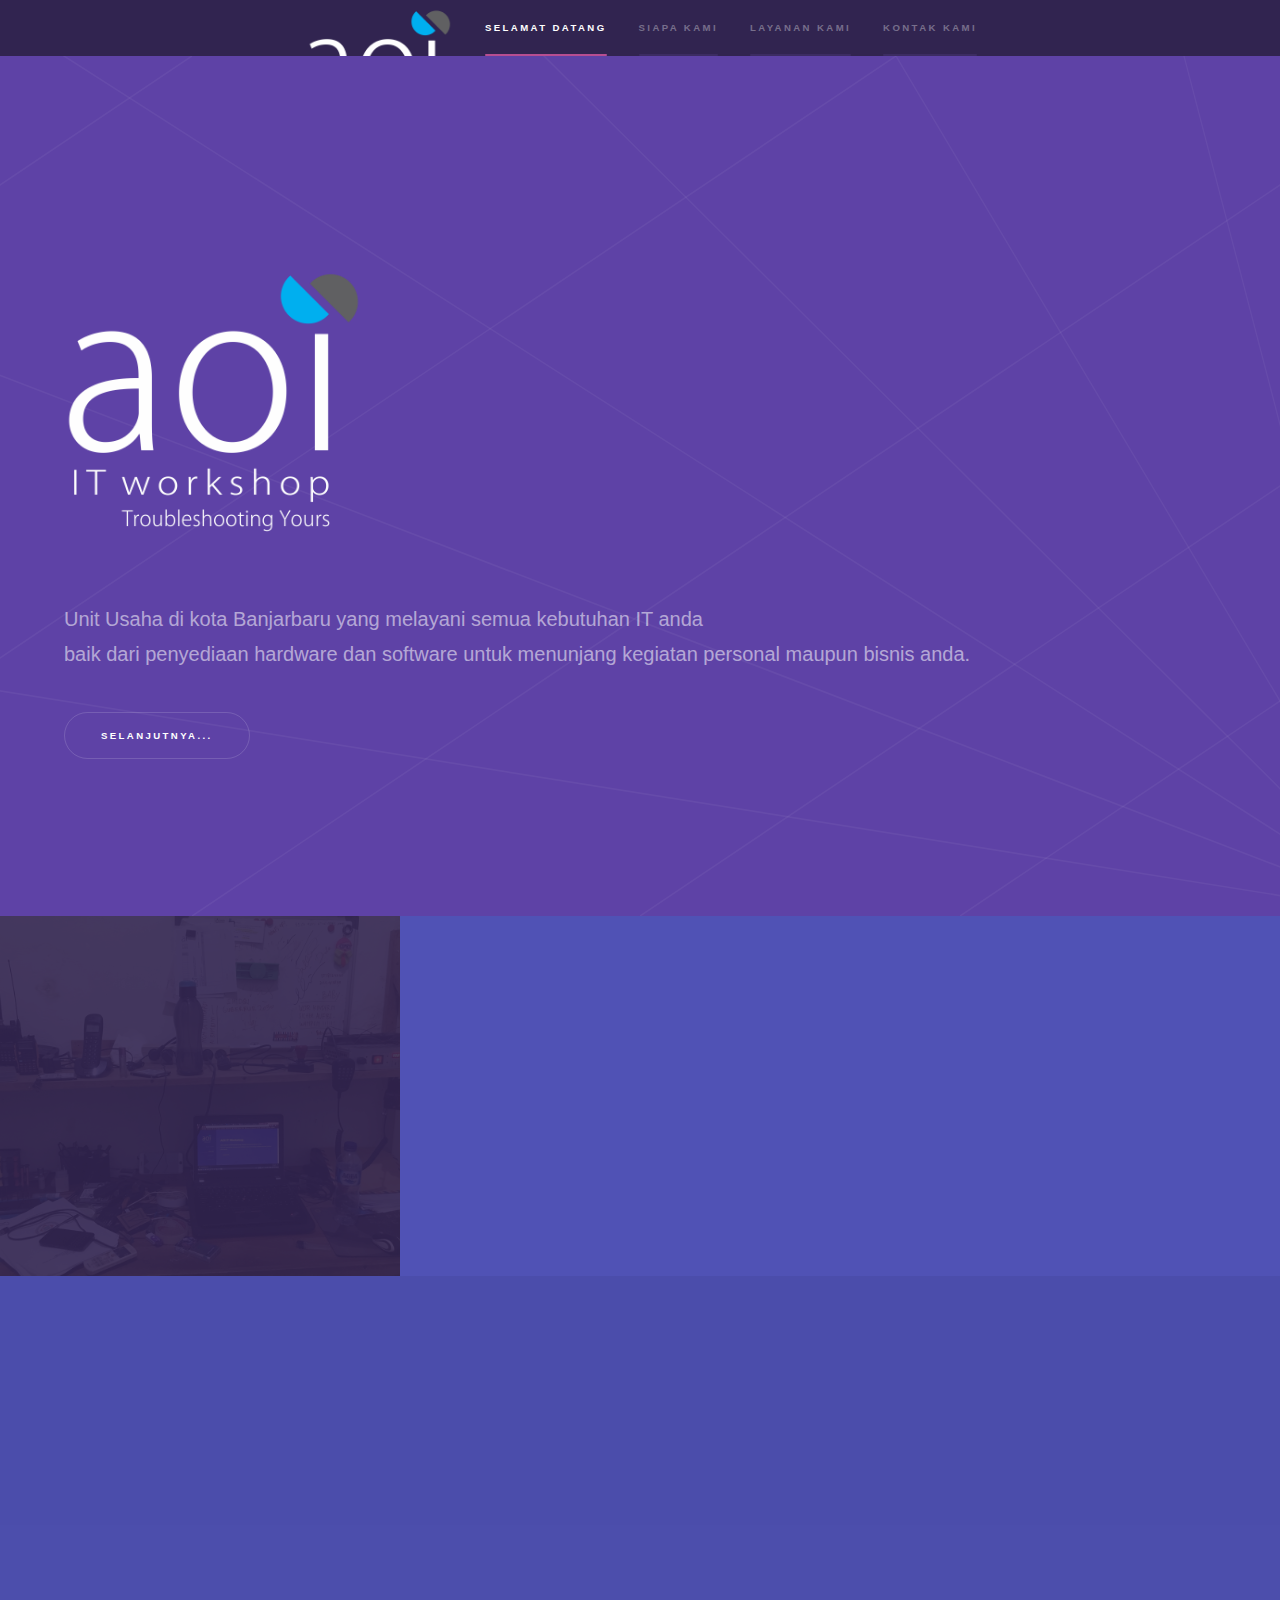
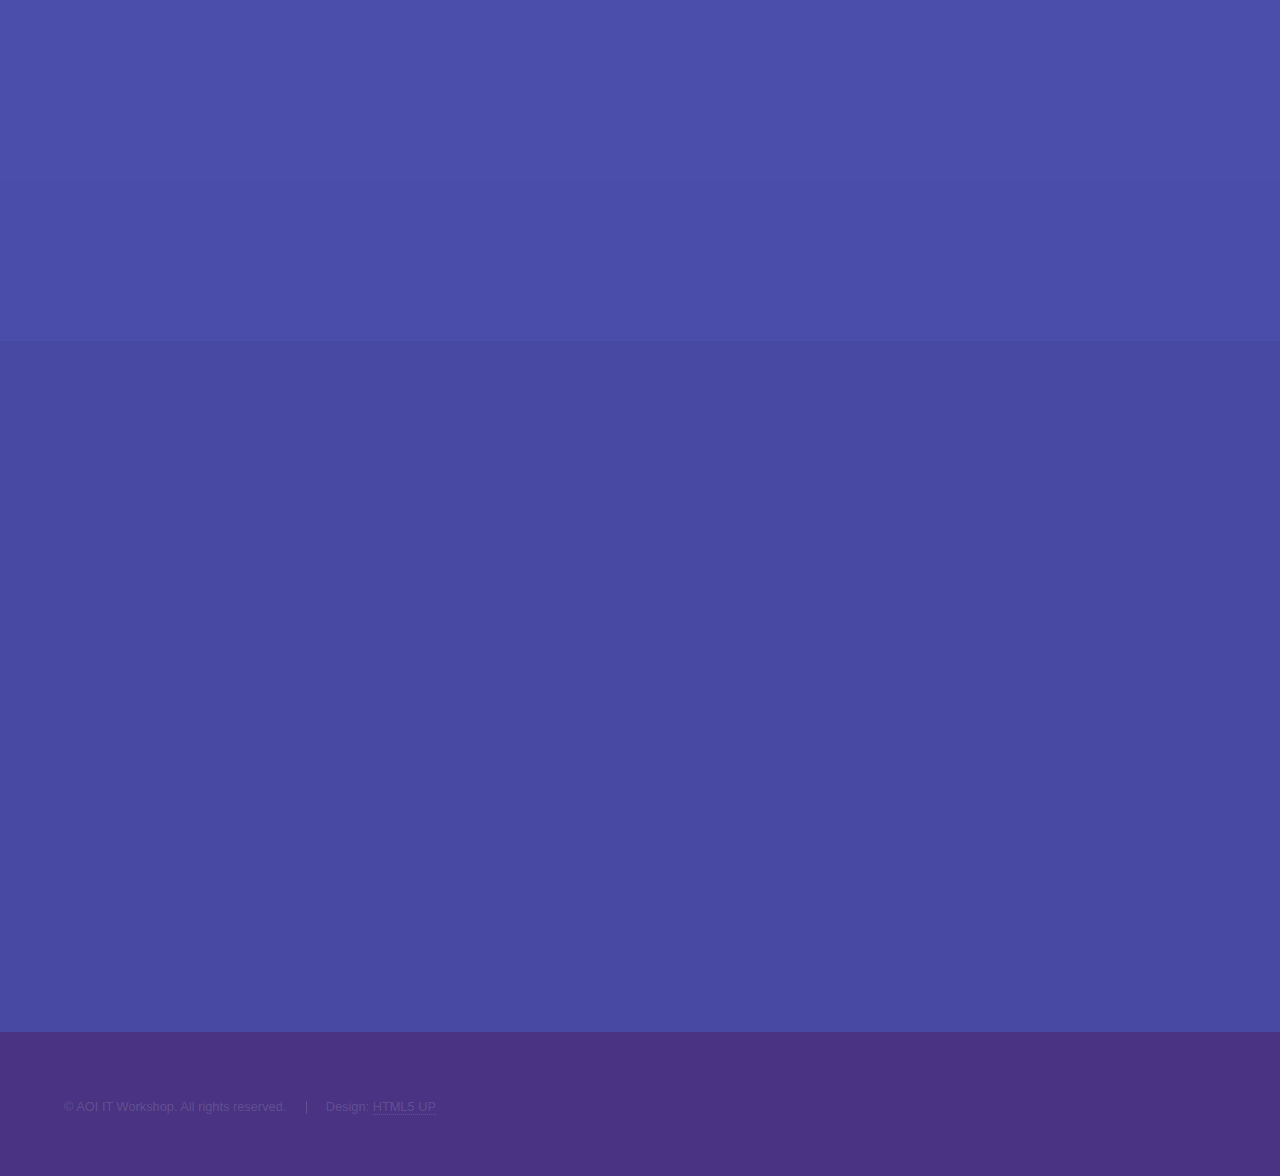
==== aoi/index.html @ 85317d3f "move folder" ====
<!DOCTYPE HTML>
<!--
	Hyperspace by HTML5 UP
	html5up.net | @ajlkn
	Free for personal and commercial use under the CCA 3.0 license (html5up.net/license)
-->
<html>
	<head>
		<link rel="icon" type="image/png" href="images/logo.png">
		<title>AOI IT Workshop</title>
		<meta charset="utf-8" />
		<meta name="viewport" content="width=device-width, initial-scale=1, user-scalable=no" />
		<link rel="stylesheet" href="assets/css/main.css" />
		<noscript><link rel="stylesheet" href="assets/css/noscript.css" /></noscript>
	</head>
	<body class="is-preload">

		<!-- Sidebar -->
			<section id="sidebar">
				<div class="inner">
					<nav>
						<ul>
							<li align="center" ><img src="images/logo.png" width="150" height="150" /></li>
							<li><a href="#intro">Selamat Datang</a></li>
							<li><a href="#one">Siapa Kami</a></li>
							<li><a href="#two">Layanan Kami</a></li>
							<li><a href="#three">Kontak Kami</a></li>
						</ul>
					</nav>
				</div>
			</section>

		<!-- Wrapper -->
			<div id="wrapper">

				<!-- Intro -->
					<section id="intro" class="wrapper style1 fullscreen fade-up">
						<div class="inner">
							<!--<h1>AOI IT Workshop</h1>-->
							<p halign="center" ></p><img src="images/logo.png" width="300" height="300" /> </p>
							<p>Unit Usaha di kota Banjarbaru yang melayani semua kebutuhan IT anda </a><br />
							baik dari penyediaan hardware dan software untuk menunjang kegiatan personal maupun bisnis anda</a>.</p>
							<ul class="actions">
								<li><a href="#one" class="button scrolly">Selanjutnya...</a></li>
							</ul>
						</div>
					</section>

				<!-- One -->
					<section id="one" class="wrapper style2 spotlights">
						<section>
							<a href="#" class="image"><img src="images/pic08.jpg" alt="" data-position="center center" /></a>
							<div class="content">
								<div class="inner">
									<h2>Kami Adalah</h2>
									<p>Salah Unit Usaha di Kota Banjarbaru yang melayani dan memberikan solusi untuk kebutuhan IT anda seperti penyediaan dan pengadaan hardware dan software</p>
									<!--<ul class="actions">
										<li><a href="generic.html" class="button">Selanjutnya...</a></li>
									</ul>-->
								</div>
							</div>
						</section>
						<!--<section>
							<a href="#" class="image"><img src="images/pic02.jpg" alt="" data-position="top center" /></a>
							<div class="content">
								<div class="inner">
									<h2>Feugiat consequat</h2>
									<p>Phasellus convallis elit id ullamcorper pulvinar. Duis aliquam turpis mauris, eu ultricies erat malesuada quis. Aliquam dapibus.</p>
									<ul class="actions">
										<li><a href="generic.html" class="button">Learn more</a></li>
									</ul>
								</div>
							</div>
						</section>
						<section>
							<a href="#" class="image"><img src="images/pic03.jpg" alt="" data-position="25% 25%" /></a>
							<div class="content">
								<div class="inner">
									<h2>Ultricies aliquam</h2>
									<p>Phasellus convallis elit id ullamcorper pulvinar. Duis aliquam turpis mauris, eu ultricies erat malesuada quis. Aliquam dapibus.</p>
									<ul class="actions">
										<li><a href="generic.html" class="button">Learn more</a></li>
									</ul>
								</div>
							</div>
						</section>
					</section>-->

				<!-- Two -->
					<section id="two" class="wrapper style3 fade-up">
						<div class="inner">
							<h2>Layanan Kami</h2>
							<p>Kami Melayani beberapa bidang didunia IT untuk memberikan solusi kebutuhan IT anda, meliputi :</p>
							<div class="features">
								<section>
									<span class="icon major fa-desktop"></span>
									<h3>Pengadaan Hardware</h3>
									<p>Melayani kebutuhan anda dalam bentuk penyediaan hardware berupa komputer dan device lain.</p>
								</section>
								<section>
									<span class="icon major fa-cogs"></span>
									<h3>Jasa Teknisi</h3>
									<p>Melayani jasa perbaikan komputer dan barang-barang IT anda yang lain.</p>
								</section>
								<section>
									<span class="icon major fa-code"></span>
									<h3>Pengembangan Software</h3>
									<p>Pembuatan software baik desktop ataupun web untuk keperluan personal atau institusi anda</p>
								</section>
								<section>
									<span class="icon major fa-thumbs-up"></span>
									<h3>Layanan Panggilan</h3>
									<p>Melayani jasa panggilan untuk konsultasi maupun reparasi ditempat anda untuk wilayah Martapura dan Banjarbaru</p>
								</section>
								<!--<section>
									<span class="icon major fa-chain"></span>
									<h3>Urna quis bibendum</h3>
									<p>Phasellus convallis elit id ullam corper amet et pulvinar. Duis aliquam turpis mauris, sed ultricies erat dapibus.</p>
								</section>
								<section>
									<span class="icon major fa-diamond"></span>
									<h3>Aliquam urna dapibus</h3>
									<p>Phasellus convallis elit id ullam corper amet et pulvinar. Duis aliquam turpis mauris, sed ultricies erat dapibus.</p>
								</section>-->
							</div>
							<!--<ul class="actions">
								<li><a href="generic.html" class="button">Learn more</a></li>
							</ul>-->
						</div>
					</section>

				<!-- Three -->
					<section id="three" class="wrapper style1 fade-up">
						<div class="inner">
							<h2>Kontak Kami</h2>
							<p>Jika memerlukan informasi lebih lanjut tentang kami, jangan ragu untuk menghubungi kontak kami yang tertera dibawah ini, kami akan respon secepat mungkin, dan akan kami jawab semua pertanyaan dan keluhan anda. <br> Terima Kasih</p>
							<div class="split style1">
								<section>
									<form method="post" action="#">
										<div class="fields">
											<div class="field half">
												<label for="name">Name</label>
												<input type="text" name="name" id="name" />
											</div>
											<div class="field half">
												<label for="email">Email</label>
												<input type="text" name="email" id="email" />
											</div>
											<div class="field">
												<label for="message">Message</label>
												<textarea name="message" id="message" rows="5"></textarea>
											</div>
										</div>
										<ul class="actions">
											<li><a href="" class="button submit">Send Message</a></li>
										</ul>
									</form>
								</section>
								<section>
									<ul class="contact">
										<li>
											<h3>Address</h3>
											<span>Jl. Sukarelawan, No. 17<br />
											Banjarbaru, 70714<br />
											Indonesia</span>
										</li>
										<li>
											<h3>Email</h3>
											<a href="mailto: akbar@aoiworkshop.com" target="_newtab" >akbar@aoiworkshop.com</a>
										</li>
										<li>
											<h3>Phone</h3>
											<span>+62 812 5833 7232</span>
										</li>
										<li>
											<h3>Social</h3>
											<ul class="icons">
												<li><a href="https://twitter.com/AOIITWorkshop" target="_newtab" class="fa-twitter"><span class="label">Twitter</span></a></li>
												<li><a href="https://www.facebook.com/aoiitworkshop/" target="_newtab" class="fa-facebook"><span class="label">Facebook</span></a></li>
												<!--<li><a href="#" class="fa-github"><span class="label">GitHub</span></a></li>
												<li><a href="#" class="fa-linkedin"><span class="label">LinkedIn</span></a></li>-->
												<li><a href="https://www.instagram.com/aoiitworkshop/" target="_newtab" class="fa-instagram"><span class="label">Instagram</span></a></li>
												
											</ul>
										</li>
									</ul>
								</section>
							</div>
						</div>
					</section>

			</div>

		<!-- Footer -->
			<footer id="footer" class="wrapper style1-alt">
				<div class="inner">
					<ul class="menu">
						<li>&copy; AOI IT Workshop. All rights reserved.</li><li>Design: <a href="http://html5up.net">HTML5 UP</a></li>
					</ul>
				</div>
			</footer>

		<!-- Scripts -->
			<script src="assets/js/jquery.min.js"></script>
			<script src="assets/js/jquery.scrollex.min.js"></script>
			<script src="assets/js/jquery.scrolly.min.js"></script>
			<script src="assets/js/browser.min.js"></script>
			<script src="assets/js/breakpoints.min.js"></script>
			<script src="assets/js/util.js"></script>
			<script src="assets/js/main.js"></script>

	</body>
</html>
---- aoi/assets/css/main.css ----
@import url(font-awesome.min.css);

/*
	Hyperspace by HTML5 UP
	html5up.net | @ajlkn
	Free for personal and commercial use under the CCA 3.0 license (html5up.net/license)
*/

html, body, div, span, applet, object,
iframe, h1, h2, h3, h4, h5, h6, p, blockquote,
pre, a, abbr, acronym, address, big, cite,
code, del, dfn, em, img, ins, kbd, q, s, samp,
small, strike, strong, sub, sup, tt, var, b,
u, i, center, dl, dt, dd, ol, ul, li, fieldset,
form, label, legend, table, caption, tbody,
tfoot, thead, tr, th, td, article, aside,
canvas, details, embed, figure, figcaption,
footer, header, hgroup, menu, nav, output, ruby,
section, summary, time, mark, audio, video {
	margin: 0;
	padding: 0;
	border: 0;
	font-size: 100%;
	font: inherit;
	vertical-align: baseline;}

article, aside, details, figcaption, figure,
footer, header, hgroup, menu, nav, section {
	display: block;}

body {
	line-height: 1;
}

ol, ul {
	list-style: none;
}

blockquote, q {
	quotes: none;
}

	blockquote:before, blockquote:after, q:before, q:after {
		content: '';
		content: none;
	}

table {
	border-collapse: collapse;
	border-spacing: 0;
}

body {
	-webkit-text-size-adjust: none;
}

mark {
	background-color: transparent;
	color: inherit;
}

input::-moz-focus-inner {
	border: 0;
	padding: 0;
}

input, select, textarea {
	-moz-appearance: none;
	-webkit-appearance: none;
	-ms-appearance: none;
	appearance: none;
}

/* Basic */

	@-ms-viewport {
		width: device-width;
	}

	body {
		-ms-overflow-style: scrollbar;
	}

	@media screen and (max-width: 480px) {

		html, body {
			min-width: 320px;
		}

	}

	html {
		box-sizing: border-box;
	}

	*, *:before, *:after {
		box-sizing: inherit;
	}

	body {
		background: #312450;
	}

		body.is-preload *, body.is-preload *:before, body.is-preload *:after {
			-moz-animation: none !important;
			-webkit-animation: none !important;
			-ms-animation: none !important;
			animation: none !important;
			-moz-transition: none !important;
			-webkit-transition: none !important;
			-ms-transition: none !important;
			transition: none !important;
		}

/* Type */

	body, input, select, textarea {
		color: rgba(255, 255, 255, 0.55);
		font-family: Arial, Helvetica, sans-serif;
		font-size: 16.5pt;
		font-weight: normal;
		line-height: 1.75;
	}

		@media screen and (max-width: 1680px) {

			body, input, select, textarea {
				font-size: 13pt;
			}

		}

		@media screen and (max-width: 1280px) {

			body, input, select, textarea {
				font-size: 12pt;
			}

		}

		@media screen and (max-width: 360px) {

			body, input, select, textarea {
				font-size: 11pt;
			}

		}

	a {
		-moz-transition: color 0.2s ease, border-bottom-color 0.2s ease;
		-webkit-transition: color 0.2s ease, border-bottom-color 0.2s ease;
		-ms-transition: color 0.2s ease, border-bottom-color 0.2s ease;
		transition: color 0.2s ease, border-bottom-color 0.2s ease;
		border-bottom: dotted 1px rgba(255, 255, 255, 0.35);
		color: inherit;
		text-decoration: none;
	}

		a:hover {
			border-bottom-color: transparent;
			color: #ffffff;
		}

	strong, b {
		color: #ffffff;
		font-weight: bold;
	}

	em, i {
		font-style: italic;
	}

	p {
		margin: 0 0 2em 0;
	}

	h1, h2, h3, h4, h5, h6 {
		color: #ffffff;
		font-weight: bold;
		line-height: 1.5;
		margin: 0 0 0.5em 0;
	}

		h1 a, h2 a, h3 a, h4 a, h5 a, h6 a {
			color: inherit;
			text-decoration: none;
		}

	h1 {
		font-size: 2.75em;
	}

		h1.major {
			margin: 0 0 1.3em 0;
			position: relative;
			padding-bottom: 0.35em;
		}

			h1.major:after {
				background-image: -moz-linear-gradient(to right, #5e42a6, #b74e91);
				background-image: -webkit-linear-gradient(to right, #5e42a6, #b74e91);
				background-image: -ms-linear-gradient(to right, #5e42a6, #b74e91);
				background-image: linear-gradient(to right, #5e42a6, #b74e91);
				-moz-transition: max-width 0.2s ease;
				-webkit-transition: max-width 0.2s ease;
				-ms-transition: max-width 0.2s ease;
				transition: max-width 0.2s ease;
				border-radius: 0.2em;
				bottom: 0;
				content: '';
				height: 0.05em;
				position: absolute;
				right: 0;
				width: 100%;
			}

	h2 {
		font-size: 1.75em;
	}

	h3 {
		font-size: 1.1em;
	}

	h4 {
		font-size: 1em;
	}

	h5 {
		font-size: 0.8em;
	}

	h6 {
		font-size: 0.6em;
	}

	@media screen and (max-width: 736px) {

		h1 {
			font-size: 2em;
		}

		h2 {
			font-size: 1.25em;
		}

		h3 {
			font-size: 1em;
		}

		h4 {
			font-size: 0.8em;
		}

		h5 {
			font-size: 0.6em;
		}

		h6 {
			font-size: 0.6em;
		}

	}

	sub {
		font-size: 0.8em;
		position: relative;
		top: 0.5em;
	}

	sup {
		font-size: 0.8em;
		position: relative;
		top: -0.5em;
	}

	blockquote {
		border-left: solid 4px rgba(255, 255, 255, 0.15);
		font-style: italic;
		margin: 0 0 2em 0;
		padding: 0.5em 0 0.5em 2em;
	}

	code {
		background: rgba(255, 255, 255, 0.05);
		border-radius: 0.25em;
		border: solid 1px rgba(255, 255, 255, 0.15);
		font-family: "Courier New", monospace;
		font-size: 0.9em;
		margin: 0 0.25em;
		padding: 0.25em 0.65em;
	}

	pre {
		-webkit-overflow-scrolling: touch;
		font-family: "Courier New", monospace;
		font-size: 0.9em;
		margin: 0 0 2em 0;
	}

		pre code {
			display: block;
			line-height: 1.75em;
			padding: 1em 1.5em;
			overflow-x: auto;
		}

	hr {
		border: 0;
		border-bottom: solid 1px rgba(255, 255, 255, 0.15);
		margin: 2em 0;
	}

		hr.major {
			margin: 3em 0;
		}

	.align-left {
		text-align: left;
	}

	.align-center {
		text-align: center;
	}

	.align-right {
		text-align: right;
	}

/* Row */

	.row {
		display: flex;
		flex-wrap: wrap;
		box-sizing: border-box;
		align-items: stretch;
	}

		.row > * {
			box-sizing: border-box;
		}

		.row.gtr-uniform > * > :last-child {
			margin-bottom: 0;
		}

		.row.aln-left {
			justify-content: flex-start;
		}

		.row.aln-center {
			justify-content: center;
		}

		.row.aln-right {
			justify-content: flex-end;
		}

		.row.aln-top {
			align-items: flex-start;
		}

		.row.aln-middle {
			align-items: center;
		}

		.row.aln-bottom {
			align-items: flex-end;
		}

		.row > .imp {
			order: -1;
		}

		.row > .col-1 {
			width: 8.3333333333%;
		}

		.row > .off-1 {
			margin-left: 8.3333333333%;
		}

		.row > .col-2 {
			width: 16.6666666667%;
		}

		.row > .off-2 {
			margin-left: 16.6666666667%;
		}

		.row > .col-3 {
			width: 25%;
		}

		.row > .off-3 {
			margin-left: 25%;
		}

		.row > .col-4 {
			width: 33.3333333333%;
		}

		.row > .off-4 {
			margin-left: 33.3333333333%;
		}

		.row > .col-5 {
			width: 41.6666666667%;
		}

		.row > .off-5 {
			margin-left: 41.6666666667%;
		}

		.row > .col-6 {
			width: 50%;
		}

		.row > .off-6 {
			margin-left: 50%;
		}

		.row > .col-7 {
			width: 58.3333333333%;
		}

		.row > .off-7 {
			margin-left: 58.3333333333%;
		}

		.row > .col-8 {
			width: 66.6666666667%;
		}

		.row > .off-8 {
			margin-left: 66.6666666667%;
		}

		.row > .col-9 {
			width: 75%;
		}

		.row > .off-9 {
			margin-left: 75%;
		}

		.row > .col-10 {
			width: 83.3333333333%;
		}

		.row > .off-10 {
			margin-left: 83.3333333333%;
		}

		.row > .col-11 {
			width: 91.6666666667%;
		}

		.row > .off-11 {
			margin-left: 91.6666666667%;
		}

		.row > .col-12 {
			width: 100%;
		}

		.row > .off-12 {
			margin-left: 100%;
		}

		.row.gtr-0 {
			margin-top: 0;
			margin-left: 0em;
		}

			.row.gtr-0 > * {
				padding: 0 0 0 0em;
			}

			.row.gtr-0.gtr-uniform {
				margin-top: 0em;
			}

				.row.gtr-0.gtr-uniform > * {
					padding-top: 0em;
				}

		.row.gtr-25 {
			margin-top: 0;
			margin-left: -0.375em;
		}

			.row.gtr-25 > * {
				padding: 0 0 0 0.375em;
			}

			.row.gtr-25.gtr-uniform {
				margin-top: -0.375em;
			}

				.row.gtr-25.gtr-uniform > * {
					padding-top: 0.375em;
				}

		.row.gtr-50 {
			margin-top: 0;
			margin-left: -0.75em;
		}

			.row.gtr-50 > * {
				padding: 0 0 0 0.75em;
			}

			.row.gtr-50.gtr-uniform {
				margin-top: -0.75em;
			}

				.row.gtr-50.gtr-uniform > * {
					padding-top: 0.75em;
				}

		.row {
			margin-top: 0;
			margin-left: -1.5em;
		}

			.row > * {
				padding: 0 0 0 1.5em;
			}

			.row.gtr-uniform {
				margin-top: -1.5em;
			}

				.row.gtr-uniform > * {
					padding-top: 1.5em;
				}

		.row.gtr-150 {
			margin-top: 0;
			margin-left: -2.25em;
		}

			.row.gtr-150 > * {
				padding: 0 0 0 2.25em;
			}

			.row.gtr-150.gtr-uniform {
				margin-top: -2.25em;
			}

				.row.gtr-150.gtr-uniform > * {
					padding-top: 2.25em;
				}

		.row.gtr-200 {
			margin-top: 0;
			margin-left: -3em;
		}

			.row.gtr-200 > * {
				padding: 0 0 0 3em;
			}

			.row.gtr-200.gtr-uniform {
				margin-top: -3em;
			}

				.row.gtr-200.gtr-uniform > * {
					padding-top: 3em;
				}

		@media screen and (max-width: 1680px) {

			.row {
				display: flex;
				flex-wrap: wrap;
				box-sizing: border-box;
				align-items: stretch;
			}

				.row > * {
					box-sizing: border-box;
				}

				.row.gtr-uniform > * > :last-child {
					margin-bottom: 0;
				}

				.row.aln-left {
					justify-content: flex-start;
				}

				.row.aln-center {
					justify-content: center;
				}

				.row.aln-right {
					justify-content: flex-end;
				}

				.row.aln-top {
					align-items: flex-start;
				}

				.row.aln-middle {
					align-items: center;
				}

				.row.aln-bottom {
					align-items: flex-end;
				}

				.row > .imp-xlarge {
					order: -1;
				}

				.row > .col-1-xlarge {
					width: 8.3333333333%;
				}

				.row > .off-1-xlarge {
					margin-left: 8.3333333333%;
				}

				.row > .col-2-xlarge {
					width: 16.6666666667%;
				}

				.row > .off-2-xlarge {
					margin-left: 16.6666666667%;
				}

				.row > .col-3-xlarge {
					width: 25%;
				}

				.row > .off-3-xlarge {
					margin-left: 25%;
				}

				.row > .col-4-xlarge {
					width: 33.3333333333%;
				}

				.row > .off-4-xlarge {
					margin-left: 33.3333333333%;
				}

				.row > .col-5-xlarge {
					width: 41.6666666667%;
				}

				.row > .off-5-xlarge {
					margin-left: 41.6666666667%;
				}

				.row > .col-6-xlarge {
					width: 50%;
				}

				.row > .off-6-xlarge {
					margin-left: 50%;
				}

				.row > .col-7-xlarge {
					width: 58.3333333333%;
				}

				.row > .off-7-xlarge {
					margin-left: 58.3333333333%;
				}

				.row > .col-8-xlarge {
					width: 66.6666666667%;
				}

				.row > .off-8-xlarge {
					margin-left: 66.6666666667%;
				}

				.row > .col-9-xlarge {
					width: 75%;
				}

				.row > .off-9-xlarge {
					margin-left: 75%;
				}

				.row > .col-10-xlarge {
					width: 83.3333333333%;
				}

				.row > .off-10-xlarge {
					margin-left: 83.3333333333%;
				}

				.row > .col-11-xlarge {
					width: 91.6666666667%;
				}

				.row > .off-11-xlarge {
					margin-left: 91.6666666667%;
				}

				.row > .col-12-xlarge {
					width: 100%;
				}

				.row > .off-12-xlarge {
					margin-left: 100%;
				}

				.row.gtr-0 {
					margin-top: 0;
					margin-left: 0em;
				}

					.row.gtr-0 > * {
						padding: 0 0 0 0em;
					}

					.row.gtr-0.gtr-uniform {
						margin-top: 0em;
					}

						.row.gtr-0.gtr-uniform > * {
							padding-top: 0em;
						}

				.row.gtr-25 {
					margin-top: 0;
					margin-left: -0.375em;
				}

					.row.gtr-25 > * {
						padding: 0 0 0 0.375em;
					}

					.row.gtr-25.gtr-uniform {
						margin-top: -0.375em;
					}

						.row.gtr-25.gtr-uniform > * {
							padding-top: 0.375em;
						}

				.row.gtr-50 {
					margin-top: 0;
					margin-left: -0.75em;
				}

					.row.gtr-50 > * {
						padding: 0 0 0 0.75em;
					}

					.row.gtr-50.gtr-uniform {
						margin-top: -0.75em;
					}

						.row.gtr-50.gtr-uniform > * {
							padding-top: 0.75em;
						}

				.row {
					margin-top: 0;
					margin-left: -1.5em;
				}

					.row > * {
						padding: 0 0 0 1.5em;
					}

					.row.gtr-uniform {
						margin-top: -1.5em;
					}

						.row.gtr-uniform > * {
							padding-top: 1.5em;
						}

				.row.gtr-150 {
					margin-top: 0;
					margin-left: -2.25em;
				}

					.row.gtr-150 > * {
						padding: 0 0 0 2.25em;
					}

					.row.gtr-150.gtr-uniform {
						margin-top: -2.25em;
					}

						.row.gtr-150.gtr-uniform > * {
							padding-top: 2.25em;
						}

				.row.gtr-200 {
					margin-top: 0;
					margin-left: -3em;
				}

					.row.gtr-200 > * {
						padding: 0 0 0 3em;
					}

					.row.gtr-200.gtr-uniform {
						margin-top: -3em;
					}

						.row.gtr-200.gtr-uniform > * {
							padding-top: 3em;
						}

		}

		@media screen and (max-width: 1280px) {

			.row {
				display: flex;
				flex-wrap: wrap;
				box-sizing: border-box;
				align-items: stretch;
			}

				.row > * {
					box-sizing: border-box;
				}

				.row.gtr-uniform > * > :last-child {
					margin-bottom: 0;
				}

				.row.aln-left {
					justify-content: flex-start;
				}

				.row.aln-center {
					justify-content: center;
				}

				.row.aln-right {
					justify-content: flex-end;
				}

				.row.aln-top {
					align-items: flex-start;
				}

				.row.aln-middle {
					align-items: center;
				}

				.row.aln-bottom {
					align-items: flex-end;
				}

				.row > .imp-large {
					order: -1;
				}

				.row > .col-1-large {
					width: 8.3333333333%;
				}

				.row > .off-1-large {
					margin-left: 8.3333333333%;
				}

				.row > .col-2-large {
					width: 16.6666666667%;
				}

				.row > .off-2-large {
					margin-left: 16.6666666667%;
				}

				.row > .col-3-large {
					width: 25%;
				}

				.row > .off-3-large {
					margin-left: 25%;
				}

				.row > .col-4-large {
					width: 33.3333333333%;
				}

				.row > .off-4-large {
					margin-left: 33.3333333333%;
				}

				.row > .col-5-large {
					width: 41.6666666667%;
				}

				.row > .off-5-large {
					margin-left: 41.6666666667%;
				}

				.row > .col-6-large {
					width: 50%;
				}

				.row > .off-6-large {
					margin-left: 50%;
				}

				.row > .col-7-large {
					width: 58.3333333333%;
				}

				.row > .off-7-large {
					margin-left: 58.3333333333%;
				}

				.row > .col-8-large {
					width: 66.6666666667%;
				}

				.row > .off-8-large {
					margin-left: 66.6666666667%;
				}

				.row > .col-9-large {
					width: 75%;
				}

				.row > .off-9-large {
					margin-left: 75%;
				}

				.row > .col-10-large {
					width: 83.3333333333%;
				}

				.row > .off-10-large {
					margin-left: 83.3333333333%;
				}

				.row > .col-11-large {
					width: 91.6666666667%;
				}

				.row > .off-11-large {
					margin-left: 91.6666666667%;
				}

				.row > .col-12-large {
					width: 100%;
				}

				.row > .off-12-large {
					margin-left: 100%;
				}

				.row.gtr-0 {
					margin-top: 0;
					margin-left: 0em;
				}

					.row.gtr-0 > * {
						padding: 0 0 0 0em;
					}

					.row.gtr-0.gtr-uniform {
						margin-top: 0em;
					}

						.row.gtr-0.gtr-uniform > * {
							padding-top: 0em;
						}

				.row.gtr-25 {
					margin-top: 0;
					margin-left: -0.375em;
				}

					.row.gtr-25 > * {
						padding: 0 0 0 0.375em;
					}

					.row.gtr-25.gtr-uniform {
						margin-top: -0.375em;
					}

						.row.gtr-25.gtr-uniform > * {
							padding-top: 0.375em;
						}

				.row.gtr-50 {
					margin-top: 0;
					margin-left: -0.75em;
				}

					.row.gtr-50 > * {
						padding: 0 0 0 0.75em;
					}

					.row.gtr-50.gtr-uniform {
						margin-top: -0.75em;
					}

						.row.gtr-50.gtr-uniform > * {
							padding-top: 0.75em;
						}

				.row {
					margin-top: 0;
					margin-left: -1.5em;
				}

					.row > * {
						padding: 0 0 0 1.5em;
					}

					.row.gtr-uniform {
						margin-top: -1.5em;
					}

						.row.gtr-uniform > * {
							padding-top: 1.5em;
						}

				.row.gtr-150 {
					margin-top: 0;
					margin-left: -2.25em;
				}

					.row.gtr-150 > * {
						padding: 0 0 0 2.25em;
					}

					.row.gtr-150.gtr-uniform {
						margin-top: -2.25em;
					}

						.row.gtr-150.gtr-uniform > * {
							padding-top: 2.25em;
						}

				.row.gtr-200 {
					margin-top: 0;
					margin-left: -3em;
				}

					.row.gtr-200 > * {
						padding: 0 0 0 3em;
					}

					.row.gtr-200.gtr-uniform {
						margin-top: -3em;
					}

						.row.gtr-200.gtr-uniform > * {
							padding-top: 3em;
						}

		}

		@media screen and (max-width: 980px) {

			.row {
				display: flex;
				flex-wrap: wrap;
				box-sizing: border-box;
				align-items: stretch;
			}

				.row > * {
					box-sizing: border-box;
				}

				.row.gtr-uniform > * > :last-child {
					margin-bottom: 0;
				}

				.row.aln-left {
					justify-content: flex-start;
				}

				.row.aln-center {
					justify-content: center;
				}

				.row.aln-right {
					justify-content: flex-end;
				}

				.row.aln-top {
					align-items: flex-start;
				}

				.row.aln-middle {
					align-items: center;
				}

				.row.aln-bottom {
					align-items: flex-end;
				}

				.row > .imp-medium {
					order: -1;
				}

				.row > .col-1-medium {
					width: 8.3333333333%;
				}

				.row > .off-1-medium {
					margin-left: 8.3333333333%;
				}

				.row > .col-2-medium {
					width: 16.6666666667%;
				}

				.row > .off-2-medium {
					margin-left: 16.6666666667%;
				}

				.row > .col-3-medium {
					width: 25%;
				}

				.row > .off-3-medium {
					margin-left: 25%;
				}

				.row > .col-4-medium {
					width: 33.3333333333%;
				}

				.row > .off-4-medium {
					margin-left: 33.3333333333%;
				}

				.row > .col-5-medium {
					width: 41.6666666667%;
				}

				.row > .off-5-medium {
					margin-left: 41.6666666667%;
				}

				.row > .col-6-medium {
					width: 50%;
				}

				.row > .off-6-medium {
					margin-left: 50%;
				}

				.row > .col-7-medium {
					width: 58.3333333333%;
				}

				.row > .off-7-medium {
					margin-left: 58.3333333333%;
				}

				.row > .col-8-medium {
					width: 66.6666666667%;
				}

				.row > .off-8-medium {
					margin-left: 66.6666666667%;
				}

				.row > .col-9-medium {
					width: 75%;
				}

				.row > .off-9-medium {
					margin-left: 75%;
				}

				.row > .col-10-medium {
					width: 83.3333333333%;
				}

				.row > .off-10-medium {
					margin-left: 83.3333333333%;
				}

				.row > .col-11-medium {
					width: 91.6666666667%;
				}

				.row > .off-11-medium {
					margin-left: 91.6666666667%;
				}

				.row > .col-12-medium {
					width: 100%;
				}

				.row > .off-12-medium {
					margin-left: 100%;
				}

				.row.gtr-0 {
					margin-top: 0;
					margin-left: 0em;
				}

					.row.gtr-0 > * {
						padding: 0 0 0 0em;
					}

					.row.gtr-0.gtr-uniform {
						margin-top: 0em;
					}

						.row.gtr-0.gtr-uniform > * {
							padding-top: 0em;
						}

				.row.gtr-25 {
					margin-top: 0;
					margin-left: -0.375em;
				}

					.row.gtr-25 > * {
						padding: 0 0 0 0.375em;
					}

					.row.gtr-25.gtr-uniform {
						margin-top: -0.375em;
					}

						.row.gtr-25.gtr-uniform > * {
							padding-top: 0.375em;
						}

				.row.gtr-50 {
					margin-top: 0;
					margin-left: -0.75em;
				}

					.row.gtr-50 > * {
						padding: 0 0 0 0.75em;
					}

					.row.gtr-50.gtr-uniform {
						margin-top: -0.75em;
					}

						.row.gtr-50.gtr-uniform > * {
							padding-top: 0.75em;
						}

				.row {
					margin-top: 0;
					margin-left: -1.5em;
				}

					.row > * {
						padding: 0 0 0 1.5em;
					}

					.row.gtr-uniform {
						margin-top: -1.5em;
					}

						.row.gtr-uniform > * {
							padding-top: 1.5em;
						}

				.row.gtr-150 {
					margin-top: 0;
					margin-left: -2.25em;
				}

					.row.gtr-150 > * {
						padding: 0 0 0 2.25em;
					}

					.row.gtr-150.gtr-uniform {
						margin-top: -2.25em;
					}

						.row.gtr-150.gtr-uniform > * {
							padding-top: 2.25em;
						}

				.row.gtr-200 {
					margin-top: 0;
					margin-left: -3em;
				}

					.row.gtr-200 > * {
						padding: 0 0 0 3em;
					}

					.row.gtr-200.gtr-uniform {
						margin-top: -3em;
					}

						.row.gtr-200.gtr-uniform > * {
							padding-top: 3em;
						}

		}

		@media screen and (max-width: 736px) {

			.row {
				display: flex;
				flex-wrap: wrap;
				box-sizing: border-box;
				align-items: stretch;
			}

				.row > * {
					box-sizing: border-box;
				}

				.row.gtr-uniform > * > :last-child {
					margin-bottom: 0;
				}

				.row.aln-left {
					justify-content: flex-start;
				}

				.row.aln-center {
					justify-content: center;
				}

				.row.aln-right {
					justify-content: flex-end;
				}

				.row.aln-top {
					align-items: flex-start;
				}

				.row.aln-middle {
					align-items: center;
				}

				.row.aln-bottom {
					align-items: flex-end;
				}

				.row > .imp-small {
					order: -1;
				}

				.row > .col-1-small {
					width: 8.3333333333%;
				}

				.row > .off-1-small {
					margin-left: 8.3333333333%;
				}

				.row > .col-2-small {
					width: 16.6666666667%;
				}

				.row > .off-2-small {
					margin-left: 16.6666666667%;
				}

				.row > .col-3-small {
					width: 25%;
				}

				.row > .off-3-small {
					margin-left: 25%;
				}

				.row > .col-4-small {
					width: 33.3333333333%;
				}

				.row > .off-4-small {
					margin-left: 33.3333333333%;
				}

				.row > .col-5-small {
					width: 41.6666666667%;
				}

				.row > .off-5-small {
					margin-left: 41.6666666667%;
				}

				.row > .col-6-small {
					width: 50%;
				}

				.row > .off-6-small {
					margin-left: 50%;
				}

				.row > .col-7-small {
					width: 58.3333333333%;
				}

				.row > .off-7-small {
					margin-left: 58.3333333333%;
				}

				.row > .col-8-small {
					width: 66.6666666667%;
				}

				.row > .off-8-small {
					margin-left: 66.6666666667%;
				}

				.row > .col-9-small {
					width: 75%;
				}

				.row > .off-9-small {
					margin-left: 75%;
				}

				.row > .col-10-small {
					width: 83.3333333333%;
				}

				.row > .off-10-small {
					margin-left: 83.3333333333%;
				}

				.row > .col-11-small {
					width: 91.6666666667%;
				}

				.row > .off-11-small {
					margin-left: 91.6666666667%;
				}

				.row > .col-12-small {
					width: 100%;
				}

				.row > .off-12-small {
					margin-left: 100%;
				}

				.row.gtr-0 {
					margin-top: 0;
					margin-left: 0em;
				}

					.row.gtr-0 > * {
						padding: 0 0 0 0em;
					}

					.row.gtr-0.gtr-uniform {
						margin-top: 0em;
					}

						.row.gtr-0.gtr-uniform > * {
							padding-top: 0em;
						}

				.row.gtr-25 {
					margin-top: 0;
					margin-left: -0.375em;
				}

					.row.gtr-25 > * {
						padding: 0 0 0 0.375em;
					}

					.row.gtr-25.gtr-uniform {
						margin-top: -0.375em;
					}

						.row.gtr-25.gtr-uniform > * {
							padding-top: 0.375em;
						}

				.row.gtr-50 {
					margin-top: 0;
					margin-left: -0.75em;
				}

					.row.gtr-50 > * {
						padding: 0 0 0 0.75em;
					}

					.row.gtr-50.gtr-uniform {
						margin-top: -0.75em;
					}

						.row.gtr-50.gtr-uniform > * {
							padding-top: 0.75em;
						}

				.row {
					margin-top: 0;
					margin-left: -1.5em;
				}

					.row > * {
						padding: 0 0 0 1.5em;
					}

					.row.gtr-uniform {
						margin-top: -1.5em;
					}

						.row.gtr-uniform > * {
							padding-top: 1.5em;
						}

				.row.gtr-150 {
					margin-top: 0;
					margin-left: -2.25em;
				}

					.row.gtr-150 > * {
						padding: 0 0 0 2.25em;
					}

					.row.gtr-150.gtr-uniform {
						margin-top: -2.25em;
					}

						.row.gtr-150.gtr-uniform > * {
							padding-top: 2.25em;
						}

				.row.gtr-200 {
					margin-top: 0;
					margin-left: -3em;
				}

					.row.gtr-200 > * {
						padding: 0 0 0 3em;
					}

					.row.gtr-200.gtr-uniform {
						margin-top: -3em;
					}

						.row.gtr-200.gtr-uniform > * {
							padding-top: 3em;
						}

		}

		@media screen and (max-width: 480px) {

			.row {
				display: flex;
				flex-wrap: wrap;
				box-sizing: border-box;
				align-items: stretch;
			}

				.row > * {
					box-sizing: border-box;
				}

				.row.gtr-uniform > * > :last-child {
					margin-bottom: 0;
				}

				.row.aln-left {
					justify-content: flex-start;
				}

				.row.aln-center {
					justify-content: center;
				}

				.row.aln-right {
					justify-content: flex-end;
				}

				.row.aln-top {
					align-items: flex-start;
				}

				.row.aln-middle {
					align-items: center;
				}

				.row.aln-bottom {
					align-items: flex-end;
				}

				.row > .imp-xsmall {
					order: -1;
				}

				.row > .col-1-xsmall {
					width: 8.3333333333%;
				}

				.row > .off-1-xsmall {
					margin-left: 8.3333333333%;
				}

				.row > .col-2-xsmall {
					width: 16.6666666667%;
				}

				.row > .off-2-xsmall {
					margin-left: 16.6666666667%;
				}

				.row > .col-3-xsmall {
					width: 25%;
				}

				.row > .off-3-xsmall {
					margin-left: 25%;
				}

				.row > .col-4-xsmall {
					width: 33.3333333333%;
				}

				.row > .off-4-xsmall {
					margin-left: 33.3333333333%;
				}

				.row > .col-5-xsmall {
					width: 41.6666666667%;
				}

				.row > .off-5-xsmall {
					margin-left: 41.6666666667%;
				}

				.row > .col-6-xsmall {
					width: 50%;
				}

				.row > .off-6-xsmall {
					margin-left: 50%;
				}

				.row > .col-7-xsmall {
					width: 58.3333333333%;
				}

				.row > .off-7-xsmall {
					margin-left: 58.3333333333%;
				}

				.row > .col-8-xsmall {
					width: 66.6666666667%;
				}

				.row > .off-8-xsmall {
					margin-left: 66.6666666667%;
				}

				.row > .col-9-xsmall {
					width: 75%;
				}

				.row > .off-9-xsmall {
					margin-left: 75%;
				}

				.row > .col-10-xsmall {
					width: 83.3333333333%;
				}

				.row > .off-10-xsmall {
					margin-left: 83.3333333333%;
				}

				.row > .col-11-xsmall {
					width: 91.6666666667%;
				}

				.row > .off-11-xsmall {
					margin-left: 91.6666666667%;
				}

				.row > .col-12-xsmall {
					width: 100%;
				}

				.row > .off-12-xsmall {
					margin-left: 100%;
				}

				.row.gtr-0 {
					margin-top: 0;
					margin-left: 0em;
				}

					.row.gtr-0 > * {
						padding: 0 0 0 0em;
					}

					.row.gtr-0.gtr-uniform {
						margin-top: 0em;
					}

						.row.gtr-0.gtr-uniform > * {
							padding-top: 0em;
						}

				.row.gtr-25 {
					margin-top: 0;
					margin-left: -0.375em;
				}

					.row.gtr-25 > * {
						padding: 0 0 0 0.375em;
					}

					.row.gtr-25.gtr-uniform {
						margin-top: -0.375em;
					}

						.row.gtr-25.gtr-uniform > * {
							padding-top: 0.375em;
						}

				.row.gtr-50 {
					margin-top: 0;
					margin-left: -0.75em;
				}

					.row.gtr-50 > * {
						padding: 0 0 0 0.75em;
					}

					.row.gtr-50.gtr-uniform {
						margin-top: -0.75em;
					}

						.row.gtr-50.gtr-uniform > * {
							padding-top: 0.75em;
						}

				.row {
					margin-top: 0;
					margin-left: -1.5em;
				}

					.row > * {
						padding: 0 0 0 1.5em;
					}

					.row.gtr-uniform {
						margin-top: -1.5em;
					}

						.row.gtr-uniform > * {
							padding-top: 1.5em;
						}

				.row.gtr-150 {
					margin-top: 0;
					margin-left: -2.25em;
				}

					.row.gtr-150 > * {
						padding: 0 0 0 2.25em;
					}

					.row.gtr-150.gtr-uniform {
						margin-top: -2.25em;
					}

						.row.gtr-150.gtr-uniform > * {
							padding-top: 2.25em;
						}

				.row.gtr-200 {
					margin-top: 0;
					margin-left: -3em;
				}

					.row.gtr-200 > * {
						padding: 0 0 0 3em;
					}

					.row.gtr-200.gtr-uniform {
						margin-top: -3em;
					}

						.row.gtr-200.gtr-uniform > * {
							padding-top: 3em;
						}

		}

/* Box */

	.box {
		border-radius: 0.25em;
		border: solid 1px rgba(255, 255, 255, 0.15);
		margin-bottom: 2em;
		padding: 1.5em;
	}

		.box > :last-child,
		.box > :last-child > :last-child,
		.box > :last-child > :last-child > :last-child {
			margin-bottom: 0;
		}

		.box.alt {
			border: 0;
			border-radius: 0;
			padding: 0;
		}

/* Button */

	input[type="submit"],
	input[type="reset"],
	input[type="button"],
	button,
	.button {
		-moz-appearance: none;
		-webkit-appearance: none;
		-ms-appearance: none;
		appearance: none;
		-moz-transition: border-color 0.2s ease;
		-webkit-transition: border-color 0.2s ease;
		-ms-transition: border-color 0.2s ease;
		transition: border-color 0.2s ease;
		background-color: transparent;
		border: solid 1px !important;
		border-color: rgba(255, 255, 255, 0.15) !important;
		border-radius: 3em;
		color: #ffffff !important;
		cursor: pointer;
		display: inline-block;
		font-size: 0.6em;
		font-weight: bold;
		height: calc(4.75em + 2px);
		letter-spacing: 0.25em;
		line-height: 4.75em;
		outline: 0;
		padding: 0 3.75em;
		position: relative;
		text-align: center;
		text-decoration: none;
		text-transform: uppercase;
		white-space: nowrap;
	}

		input[type="submit"]:after,
		input[type="reset"]:after,
		input[type="button"]:after,
		button:after,
		.button:after {
			-moz-transform: scale(0.25);
			-webkit-transform: scale(0.25);
			-ms-transform: scale(0.25);
			transform: scale(0.25);
			pointer-events: none;
			-moz-transition: opacity 0.2s ease, -moz-transform 0.2s ease;
			-webkit-transition: opacity 0.2s ease, -webkit-transform 0.2s ease;
			-ms-transition: opacity 0.2s ease, -ms-transform 0.2s ease;
			transition: opacity 0.2s ease, transform 0.2s ease;
			background: #ffffff;
			border-radius: 3em;
			content: '';
			height: 100%;
			left: 0;
			opacity: 0;
			position: absolute;
			top: 0;
			width: 100%;
		}

		input[type="submit"].icon:before,
		input[type="reset"].icon:before,
		input[type="button"].icon:before,
		button.icon:before,
		.button.icon:before {
			margin-right: 0.75em;
		}

		input[type="submit"].fit,
		input[type="reset"].fit,
		input[type="button"].fit,
		button.fit,
		.button.fit {
			width: 100%;
		}

		input[type="submit"].small,
		input[type="reset"].small,
		input[type="button"].small,
		button.small,
		.button.small {
			font-size: 0.4em;
		}

		input[type="submit"].large,
		input[type="reset"].large,
		input[type="button"].large,
		button.large,
		.button.large {
			font-size: 0.8em;
		}

		input[type="submit"].primary,
		input[type="reset"].primary,
		input[type="button"].primary,
		button.primary,
		.button.primary {
			background-color: #ffffff;
			color: #312450 !important;
		}

			input[type="submit"].primary:after,
			input[type="reset"].primary:after,
			input[type="button"].primary:after,
			button.primary:after,
			.button.primary:after {
				display: none;
			}

		input[type="submit"].disabled, input[type="submit"]:disabled,
		input[type="reset"].disabled,
		input[type="reset"]:disabled,
		input[type="button"].disabled,
		input[type="button"]:disabled,
		button.disabled,
		button:disabled,
		.button.disabled,
		.button:disabled {
			cursor: default;
			opacity: 0.5;
			pointer-events: none;
		}

		input[type="submit"]:hover,
		input[type="reset"]:hover,
		input[type="button"]:hover,
		button:hover,
		.button:hover {
			border-color: rgba(255, 255, 255, 0.55) !important;
		}

			input[type="submit"]:hover:after,
			input[type="reset"]:hover:after,
			input[type="button"]:hover:after,
			button:hover:after,
			.button:hover:after {
				opacity: 0.05;
				-moz-transform: scale(1);
				-webkit-transform: scale(1);
				-ms-transform: scale(1);
				transform: scale(1);
			}

			input[type="submit"]:hover:active,
			input[type="reset"]:hover:active,
			input[type="button"]:hover:active,
			button:hover:active,
			.button:hover:active {
				border-color: #ffffff !important;
			}

				input[type="submit"]:hover:active:after,
				input[type="reset"]:hover:active:after,
				input[type="button"]:hover:active:after,
				button:hover:active:after,
				.button:hover:active:after {
					opacity: 0.1;
				}

/* Features */

	.features {
		display: -moz-flex;
		display: -webkit-flex;
		display: -ms-flex;
		display: flex;
		-moz-flex-wrap: wrap;
		-webkit-flex-wrap: wrap;
		-ms-flex-wrap: wrap;
		flex-wrap: wrap;
		border-radius: 0.25em;
		border: solid 1px rgba(255, 255, 255, 0.15);
		background: rgba(255, 255, 255, 0.05);
		margin: 0 0 2em 0;
	}

		.features section {
			padding: 3.5em 3em 1em 7em ;
			width: 50%;
			border-top: solid 1px rgba(255, 255, 255, 0.15);
			position: relative;
		}

			.features section:nth-child(-n + 2) {
				border-top-width: 0;
			}

			.features section:nth-child(2n) {
				border-left: solid 1px rgba(255, 255, 255, 0.15);
			}

			.features section .icon {
				-moz-transition: opacity 0.5s ease, -moz-transform 0.5s ease;
				-webkit-transition: opacity 0.5s ease, -webkit-transform 0.5s ease;
				-ms-transition: opacity 0.5s ease, -ms-transform 0.5s ease;
				transition: opacity 0.5s ease, transform 0.5s ease;
				-moz-transition-delay: 1s;
				-webkit-transition-delay: 1s;
				-ms-transition-delay: 1s;
				transition-delay: 1s;
				-moz-transform: scale(1);
				-webkit-transform: scale(1);
				-ms-transform: scale(1);
				transform: scale(1);
				position: absolute;
				left: 3em;
				top: 3em;
				opacity: 1;
			}

			.features section:nth-child(1) .icon {
				-moz-transition-delay: 0.15s;
				-webkit-transition-delay: 0.15s;
				-ms-transition-delay: 0.15s;
				transition-delay: 0.15s;
			}

			.features section:nth-child(2) .icon {
				-moz-transition-delay: 0.3s;
				-webkit-transition-delay: 0.3s;
				-ms-transition-delay: 0.3s;
				transition-delay: 0.3s;
			}

			.features section:nth-child(3) .icon {
				-moz-transition-delay: 0.45s;
				-webkit-transition-delay: 0.45s;
				-ms-transition-delay: 0.45s;
				transition-delay: 0.45s;
			}

			.features section:nth-child(4) .icon {
				-moz-transition-delay: 0.6s;
				-webkit-transition-delay: 0.6s;
				-ms-transition-delay: 0.6s;
				transition-delay: 0.6s;
			}

			.features section:nth-child(5) .icon {
				-moz-transition-delay: 0.75s;
				-webkit-transition-delay: 0.75s;
				-ms-transition-delay: 0.75s;
				transition-delay: 0.75s;
			}

			.features section:nth-child(6) .icon {
				-moz-transition-delay: 0.9s;
				-webkit-transition-delay: 0.9s;
				-ms-transition-delay: 0.9s;
				transition-delay: 0.9s;
			}

			.features section:nth-child(7) .icon {
				-moz-transition-delay: 1.05s;
				-webkit-transition-delay: 1.05s;
				-ms-transition-delay: 1.05s;
				transition-delay: 1.05s;
			}

			.features section:nth-child(8) .icon {
				-moz-transition-delay: 1.2s;
				-webkit-transition-delay: 1.2s;
				-ms-transition-delay: 1.2s;
				transition-delay: 1.2s;
			}

			.features section:nth-child(9) .icon {
				-moz-transition-delay: 1.35s;
				-webkit-transition-delay: 1.35s;
				-ms-transition-delay: 1.35s;
				transition-delay: 1.35s;
			}

			.features section:nth-child(10) .icon {
				-moz-transition-delay: 1.5s;
				-webkit-transition-delay: 1.5s;
				-ms-transition-delay: 1.5s;
				transition-delay: 1.5s;
			}

			.features section:nth-child(11) .icon {
				-moz-transition-delay: 1.65s;
				-webkit-transition-delay: 1.65s;
				-ms-transition-delay: 1.65s;
				transition-delay: 1.65s;
			}

			.features section:nth-child(12) .icon {
				-moz-transition-delay: 1.8s;
				-webkit-transition-delay: 1.8s;
				-ms-transition-delay: 1.8s;
				transition-delay: 1.8s;
			}

			.features section:nth-child(13) .icon {
				-moz-transition-delay: 1.95s;
				-webkit-transition-delay: 1.95s;
				-ms-transition-delay: 1.95s;
				transition-delay: 1.95s;
			}

			.features section:nth-child(14) .icon {
				-moz-transition-delay: 2.1s;
				-webkit-transition-delay: 2.1s;
				-ms-transition-delay: 2.1s;
				transition-delay: 2.1s;
			}

			.features section:nth-child(15) .icon {
				-moz-transition-delay: 2.25s;
				-webkit-transition-delay: 2.25s;
				-ms-transition-delay: 2.25s;
				transition-delay: 2.25s;
			}

			.features section:nth-child(16) .icon {
				-moz-transition-delay: 2.4s;
				-webkit-transition-delay: 2.4s;
				-ms-transition-delay: 2.4s;
				transition-delay: 2.4s;
			}

			.features section:nth-child(17) .icon {
				-moz-transition-delay: 2.55s;
				-webkit-transition-delay: 2.55s;
				-ms-transition-delay: 2.55s;
				transition-delay: 2.55s;
			}

			.features section:nth-child(18) .icon {
				-moz-transition-delay: 2.7s;
				-webkit-transition-delay: 2.7s;
				-ms-transition-delay: 2.7s;
				transition-delay: 2.7s;
			}

			.features section:nth-child(19) .icon {
				-moz-transition-delay: 2.85s;
				-webkit-transition-delay: 2.85s;
				-ms-transition-delay: 2.85s;
				transition-delay: 2.85s;
			}

			.features section:nth-child(20) .icon {
				-moz-transition-delay: 3s;
				-webkit-transition-delay: 3s;
				-ms-transition-delay: 3s;
				transition-delay: 3s;
			}

		.features.inactive section .icon {
			-moz-transform: scale(0.5);
			-webkit-transform: scale(0.5);
			-ms-transform: scale(0.5);
			transform: scale(0.5);
			opacity: 0;
		}

		@media screen and (max-width: 980px) {

			.features {
				display: block;
			}

				.features section {
					border-top-width: 1px !important;
					border-left-width: 0 !important;
					width: 100%;
				}

					.features section:first-child {
						border-top-width: 0 !important;
					}

		}

		@media screen and (max-width: 736px) {

			.features section {
				padding: 2.5em 1.5em 0.1em 5.5em ;
			}

				.features section .icon {
					left: 1.5em;
					top: 2em;
				}

		}

		@media screen and (max-width: 480px) {

			.features section {
				padding: 2em 1.5em 0.1em 1.5em ;
			}

				.features section .icon {
					left: 0;
					position: relative;
					top: 0;
				}

		}

/* Form */

	form {
		margin: 0 0 2em 0;
	}

		form > :last-child {
			margin-bottom: 0;
		}

		form > .fields {
			display: -moz-flex;
			display: -webkit-flex;
			display: -ms-flex;
			display: flex;
			-moz-flex-wrap: wrap;
			-webkit-flex-wrap: wrap;
			-ms-flex-wrap: wrap;
			flex-wrap: wrap;
			width: calc(100% + 3em);
			margin: -1.5em 0 2em -1.5em;
		}

			form > .fields > .field {
				-moz-flex-grow: 0;
				-webkit-flex-grow: 0;
				-ms-flex-grow: 0;
				flex-grow: 0;
				-moz-flex-shrink: 0;
				-webkit-flex-shrink: 0;
				-ms-flex-shrink: 0;
				flex-shrink: 0;
				padding: 1.5em 0 0 1.5em;
				width: calc(100% - 1.5em);
			}

				form > .fields > .field.half {
					width: calc(50% - 0.75em);
				}

				form > .fields > .field.third {
					width: calc(100%/3 - 0.5em);
				}

				form > .fields > .field.quarter {
					width: calc(25% - 0.375em);
				}

		@media screen and (max-width: 480px) {

			form > .fields {
				width: calc(100% + 3em);
				margin: -1.5em 0 2em -1.5em;
			}

				form > .fields > .field {
					padding: 1.5em 0 0 1.5em;
					width: calc(100% - 1.5em);
				}

					form > .fields > .field.half {
						width: calc(100% - 1.5em);
					}

					form > .fields > .field.third {
						width: calc(100% - 1.5em);
					}

					form > .fields > .field.quarter {
						width: calc(100% - 1.5em);
					}

		}

	label {
		color: #ffffff;
		font-weight: bold;
		line-height: 1.5;
		margin: 0 0 0.7em 0;
		display: block;
		font-size: 1.1em;
	}

	input[type="text"],
	input[type="password"],
	input[type="email"],
	input[type="tel"],
	select,
	textarea {
		-moz-appearance: none;
		-webkit-appearance: none;
		-ms-appearance: none;
		appearance: none;
		background: rgba(255, 255, 255, 0.05);
		border-radius: 0.25em;
		border: none;
		border: solid 1px rgba(255, 255, 255, 0.15);
		color: inherit;
		display: block;
		outline: 0;
		padding: 0 1em;
		text-decoration: none;
		width: 100%;
	}

		input[type="text"]:invalid,
		input[type="password"]:invalid,
		input[type="email"]:invalid,
		input[type="tel"]:invalid,
		select:invalid,
		textarea:invalid {
			box-shadow: none;
		}

		input[type="text"]:focus,
		input[type="password"]:focus,
		input[type="email"]:focus,
		input[type="tel"]:focus,
		select:focus,
		textarea:focus {
			border-color: #ffffff;
			box-shadow: 0 0 0 1px #ffffff;
		}

	select {
		background-image: url("data:image/svg+xml;charset=utf8,%3Csvg xmlns='http://www.w3.org/2000/svg' width='40' height='40' preserveAspectRatio='none' viewBox='0 0 40 40'%3E%3Cpath d='M9.4,12.3l10.4,10.4l10.4-10.4c0.2-0.2,0.5-0.4,0.9-0.4c0.3,0,0.6,0.1,0.9,0.4l3.3,3.3c0.2,0.2,0.4,0.5,0.4,0.9 c0,0.4-0.1,0.6-0.4,0.9L20.7,31.9c-0.2,0.2-0.5,0.4-0.9,0.4c-0.3,0-0.6-0.1-0.9-0.4L4.3,17.3c-0.2-0.2-0.4-0.5-0.4-0.9 c0-0.4,0.1-0.6,0.4-0.9l3.3-3.3c0.2-0.2,0.5-0.4,0.9-0.4S9.1,12.1,9.4,12.3z' fill='rgba(255, 255, 255, 0.15)' /%3E%3C/svg%3E");
		background-size: 1.25rem;
		background-repeat: no-repeat;
		background-position: calc(100% - 1rem) center;
		height: 2.75em;
		padding-right: 2.75em;
		text-overflow: ellipsis;
	}

		select option {
			color: #ffffff;
			background: #312450;
		}

		select:focus::-ms-value {
			background-color: transparent;
		}

		select::-ms-expand {
			display: none;
		}

	input[type="text"],
	input[type="password"],
	input[type="email"],
	select {
		height: 2.75em;
	}

	textarea {
		padding: 0.75em 1em;
	}

		body.is-ie textarea {
			min-height: 10em;
		}

	input[type="checkbox"],
	input[type="radio"] {
		-moz-appearance: none;
		-webkit-appearance: none;
		-ms-appearance: none;
		appearance: none;
		display: block;
		float: left;
		margin-right: -2em;
		opacity: 0;
		width: 1em;
		z-index: -1;
	}

		input[type="checkbox"] + label,
		input[type="radio"] + label {
			text-decoration: none;
			color: rgba(255, 255, 255, 0.55);
			cursor: pointer;
			display: inline-block;
			font-size: 1em;
			font-weight: normal;
			padding-left: 2.4em;
			padding-right: 0.75em;
			position: relative;
		}

			input[type="checkbox"] + label:before,
			input[type="radio"] + label:before {
				-moz-osx-font-smoothing: grayscale;
				-webkit-font-smoothing: antialiased;
				font-family: FontAwesome;
				font-style: normal;
				font-weight: normal;
				text-transform: none !important;
			}

			input[type="checkbox"] + label:before,
			input[type="radio"] + label:before {
				background: rgba(255, 255, 255, 0.05);
				border-radius: 0.25em;
				border: solid 1px rgba(255, 255, 255, 0.15);
				content: '';
				display: inline-block;
				height: 1.65em;
				left: 0;
				line-height: 1.58125em;
				position: absolute;
				text-align: center;
				top: 0;
				width: 1.65em;
			}

		input[type="checkbox"]:checked + label:before,
		input[type="radio"]:checked + label:before {
			background: #ffffff;
			border-color: #ffffff;
			color: #b74e91;
			content: '\f00c';
		}

		input[type="checkbox"]:focus + label:before,
		input[type="radio"]:focus + label:before {
			border-color: #ffffff;
			box-shadow: 0 0 0 1px #ffffff;
		}

	input[type="checkbox"] + label:before {
		border-radius: 0.25em;
	}

	input[type="radio"] + label:before {
		border-radius: 100%;
	}

	::-webkit-input-placeholder {
		color: rgba(255, 255, 255, 0.35) !important;
		opacity: 1.0;
	}

	:-moz-placeholder {
		color: rgba(255, 255, 255, 0.35) !important;
		opacity: 1.0;
	}

	::-moz-placeholder {
		color: rgba(255, 255, 255, 0.35) !important;
		opacity: 1.0;
	}

	:-ms-input-placeholder {
		color: rgba(255, 255, 255, 0.35) !important;
		opacity: 1.0;
	}

/* Icon */

	.icon {
		text-decoration: none;
		border-bottom: none;
		position: relative;
	}

		.icon:before {
			-moz-osx-font-smoothing: grayscale;
			-webkit-font-smoothing: antialiased;
			font-family: FontAwesome;
			font-style: normal;
			font-weight: normal;
			text-transform: none !important;
		}

		.icon > .label {
			display: none;
		}

		.icon.major {
			width: 2.5em;
			height: 2.5em;
			display: block;
			background: #ffffff;
			border-radius: 100%;
			color: #312450;
			text-align: center;
			line-height: 2.5em;
			margin: 0 0 1.3em 0;
		}

			.icon.major:before {
				font-size: 1.25em;
			}

				.wrapper.style1 .icon.major:before {
					color: #5e42a6;
				}

				.wrapper.style1-alt .icon.major:before {
					color: #493382;
				}

				.wrapper.style2 .icon.major:before {
					color: #5052b5;
				}

				.wrapper.style2-alt .icon.major:before {
					color: #3e4094;
				}

				.wrapper.style3 .icon.major:before {
					color: #b74e91;
				}

				.wrapper.style3-alt .icon.major:before {
					color: #953d75;
				}

/* Image */

	.image {
		border-radius: 0.25em;
		border: 0;
		display: inline-block;
		position: relative;
	}

		.image img {
			border-radius: 0.25em;
			display: block;
		}

		.image.left, .image.right {
			max-width: 40%;
		}

			.image.left img, .image.right img {
				width: 100%;
			}

		.image.left {
			float: left;
			margin: 0 1.5em 1em 0;
			top: 0.25em;
		}

		.image.right {
			float: right;
			margin: 0 0 1em 1.5em;
			top: 0.25em;
		}

		.image.fit {
			display: block;
			margin: 0 0 2em 0;
			width: 100%;
		}

			.image.fit img {
				width: 100%;
			}

		.image.main {
			display: block;
			margin: 0 0 3em 0;
			width: 100%;
		}

			.image.main img {
				width: 100%;
			}

/* List */

	ol {
		list-style: decimal;
		margin: 0 0 2em 0;
		padding-left: 1.25em;
	}

		ol li {
			padding-left: 0.25em;
		}

	ul {
		list-style: disc;
		margin: 0 0 2em 0;
		padding-left: 1em;
	}

		ul li {
			padding-left: 0.5em;
		}

		ul.alt {
			list-style: none;
			padding-left: 0;
		}

			ul.alt li {
				border-top: solid 1px rgba(255, 255, 255, 0.15);
				padding: 0.5em 0;
			}

				ul.alt li:first-child {
					border-top: 0;
					padding-top: 0;
				}

	dl {
		margin: 0 0 2em 0;
	}

		dl dt {
			display: block;
			font-weight: bold;
			margin: 0 0 1em 0;
		}

		dl dd {
			margin-left: 2em;
		}

/* Actions */

	ul.actions {
		display: -moz-flex;
		display: -webkit-flex;
		display: -ms-flex;
		display: flex;
		cursor: default;
		list-style: none;
		margin-left: -1em;
		padding-left: 0;
	}

		ul.actions li {
			padding: 0 0 0 1em;
			vertical-align: middle;
		}

		ul.actions.special {
			-moz-justify-content: center;
			-webkit-justify-content: center;
			-ms-justify-content: center;
			justify-content: center;
			width: 100%;
			margin-left: 0;
		}

			ul.actions.special li:first-child {
				padding-left: 0;
			}

		ul.actions.stacked {
			-moz-flex-direction: column;
			-webkit-flex-direction: column;
			-ms-flex-direction: column;
			flex-direction: column;
			margin-left: 0;
		}

			ul.actions.stacked li {
				padding: 1.3em 0 0 0;
			}

				ul.actions.stacked li:first-child {
					padding-top: 0;
				}

		ul.actions.fit {
			width: calc(100% + 1em);
		}

			ul.actions.fit li {
				-moz-flex-grow: 1;
				-webkit-flex-grow: 1;
				-ms-flex-grow: 1;
				flex-grow: 1;
				-moz-flex-shrink: 1;
				-webkit-flex-shrink: 1;
				-ms-flex-shrink: 1;
				flex-shrink: 1;
				width: 100%;
			}

				ul.actions.fit li > * {
					width: 100%;
				}

			ul.actions.fit.stacked {
				width: 100%;
			}

		@media screen and (max-width: 480px) {

			ul.actions:not(.fixed) {
				-moz-flex-direction: column;
				-webkit-flex-direction: column;
				-ms-flex-direction: column;
				flex-direction: column;
				margin-left: 0;
				width: 100% !important;
			}

				ul.actions:not(.fixed) li {
					-moz-flex-grow: 1;
					-webkit-flex-grow: 1;
					-ms-flex-grow: 1;
					flex-grow: 1;
					-moz-flex-shrink: 1;
					-webkit-flex-shrink: 1;
					-ms-flex-shrink: 1;
					flex-shrink: 1;
					padding: 1em 0 0 0;
					text-align: center;
					width: 100%;
				}

					ul.actions:not(.fixed) li > * {
						width: 100%;
					}

					ul.actions:not(.fixed) li:first-child {
						padding-top: 0;
					}

					ul.actions:not(.fixed) li input[type="submit"],
					ul.actions:not(.fixed) li input[type="reset"],
					ul.actions:not(.fixed) li input[type="button"],
					ul.actions:not(.fixed) li button,
					ul.actions:not(.fixed) li .button {
						width: 100%;
					}

						ul.actions:not(.fixed) li input[type="submit"].icon:before,
						ul.actions:not(.fixed) li input[type="reset"].icon:before,
						ul.actions:not(.fixed) li input[type="button"].icon:before,
						ul.actions:not(.fixed) li button.icon:before,
						ul.actions:not(.fixed) li .button.icon:before {
							margin-left: -0.5rem;
						}

		}

/* Contact */

	ul.contact {
		list-style: none;
		padding: 0;
	}

		ul.contact > li {
			padding: 0;
			margin: 1.5em 0 0 0;
		}

			ul.contact > li:first-child {
				margin-top: 0;
			}

/* Icons */

	ul.icons {
		cursor: default;
		list-style: none;
		padding-left: 0;
	}

		ul.icons li {
			display: inline-block;
			padding: 0 0.75em 0 0;
		}

			ul.icons li:last-child {
				padding-right: 0;
			}

			ul.icons li > a, ul.icons li > span {
				border: 0;
				text-decoration: none;
			}

				ul.icons li > a:before, ul.icons li > span:before {
					-moz-osx-font-smoothing: grayscale;
					-webkit-font-smoothing: antialiased;
					font-family: FontAwesome;
					font-style: normal;
					font-weight: normal;
					text-transform: none !important;
				}

				ul.icons li > a .label, ul.icons li > span .label {
					display: none;
				}

/* Menu */

	ul.menu {
		list-style: none;
		padding: 0;
	}

		ul.menu > li {
			border-left: solid 1px rgba(255, 255, 255, 0.15);
			display: inline-block;
			line-height: 1;
			margin-left: 1.5em;
			padding: 0 0 0 1.5em;
		}

			ul.menu > li:first-child {
				border-left: 0;
				margin: 0;
				padding-left: 0;
			}

		@media screen and (max-width: 480px) {

			ul.menu > li {
				border-left: 0;
				display: block;
				line-height: inherit;
				margin: 0.5em 0 0 0;
				padding-left: 0;
			}

		}

/* Section/Article */

	section.special, article.special {
		text-align: center;
	}

	header p {
		color: rgba(255, 255, 255, 0.35);
		position: relative;
		margin: 0 0 1.5em 0;
	}

	header h2 + p {
		font-size: 1.25em;
		margin-top: -1em;
		line-height: 1.5em;
	}

	header h3 + p {
		font-size: 1.1em;
		margin-top: -0.8em;
		line-height: 1.5em;
	}

	header h4 + p,
	header h5 + p,
	header h6 + p {
		font-size: 0.9em;
		margin-top: -0.6em;
		line-height: 1.5em;
	}

/* Split */

	.split {
		display: -moz-flex;
		display: -webkit-flex;
		display: -ms-flex;
		display: flex;
	}

		.split > * {
			width: calc(50% - 2.5em);
		}

		.split > :nth-child(2n - 1) {
			padding-right: 2.5em;
			border-right: solid 1px rgba(255, 255, 255, 0.15);
		}

		.split > :nth-child(2n) {
			padding-left: 2.5em;
		}

		.split.style1 > :nth-child(2n - 1) {
			width: calc(66.66666% - 2.5em);
		}

		.split.style1 > :nth-child(2n) {
			width: calc(33.33333% - 2.5em);
		}

		@media screen and (max-width: 1680px) {

			.split > * {
				width: calc(50% - 2em);
			}

			.split > :nth-child(2n - 1) {
				padding-right: 2em;
			}

			.split > :nth-child(2n) {
				padding-left: 2em;
			}

			.split.style1 > :nth-child(2n - 1) {
				width: calc(66.66666% - 2em);
			}

			.split.style1 > :nth-child(2n) {
				width: calc(33.33333% - 2em);
			}

		}

		@media screen and (max-width: 980px) {

			.split {
				display: block;
			}

				.split > * {
					border-top: solid 1px rgba(255, 255, 255, 0.15);
					margin: 4em 0 0 0;
					padding: 4em 0 0 0;
					width: 100% !important;
				}

				.split > :nth-child(2n - 1) {
					border-right: 0;
					padding-right: 0;
				}

				.split > :nth-child(2n) {
					padding-left: 0;
				}

				.split > :first-child {
					border-top: 0;
					margin-top: 0;
					padding-top: 0;
				}

		}

		@media screen and (max-width: 736px) {

			.split > * {
				margin: 3em 0 0 0;
				padding: 3em 0 0 0;
			}

		}

/* Spotlights */

	.spotlights > section {
		display: -moz-flex;
		display: -webkit-flex;
		display: -ms-flex;
		display: flex;
		-moz-flex-direction: row;
		-webkit-flex-direction: row;
		-ms-flex-direction: row;
		flex-direction: row;
		min-height: 22.5em;
	}

		body.is-ie .spotlights > section {
			min-height: 0;
		}

		.spotlights > section > .image {
			background-position: center center;
			background-size: cover;
			border-radius: 0;
			display: block;
			position: relative;
			width: 25em;
		}

			.spotlights > section > .image img {
				border-radius: 0;
				display: block;
			}

			.spotlights > section > .image:before {
				-moz-transition: opacity 1s ease;
				-webkit-transition: opacity 1s ease;
				-ms-transition: opacity 1s ease;
				transition: opacity 1s ease;
				background: rgba(49, 36, 80, 0.9);
				content: '';
				display: block;
				height: 100%;
				left: 0;
				opacity: 0;
				position: absolute;
				top: 0;
				width: 100%;
			}

		.spotlights > section > .content {
			padding: 4em 5em 2em 5em ;
			display: -moz-flex;
			display: -webkit-flex;
			display: -ms-flex;
			display: flex;
			-moz-flex-direction: column;
			-webkit-flex-direction: column;
			-ms-flex-direction: column;
			flex-direction: column;
			-moz-justify-content: center;
			-webkit-justify-content: center;
			-ms-justify-content: center;
			justify-content: center;
			width: 50em;
			-ms-flex: 1;
		}

			.spotlights > section > .content > .inner {
				-moz-transform: translateX(0) translateY(0);
				-webkit-transform: translateX(0) translateY(0);
				-ms-transform: translateX(0) translateY(0);
				transform: translateX(0) translateY(0);
				-moz-transition: opacity 1s ease, -moz-transform 1s ease;
				-webkit-transition: opacity 1s ease, -webkit-transform 1s ease;
				-ms-transition: opacity 1s ease, -ms-transform 1s ease;
				transition: opacity 1s ease, transform 1s ease;
				opacity: 1;
			}

		.spotlights > section:nth-child(2) {
			background-color: rgba(0, 0, 0, 0.05);
		}

		.spotlights > section:nth-child(3) {
			background-color: rgba(0, 0, 0, 0.1);
		}

		.spotlights > section.inactive > .image:before, body.is-preload .spotlights > section > .image:before {
			opacity: 1;
		}

		.spotlights > section.inactive > .content > .inner, body.is-preload .spotlights > section > .content > .inner {
			-moz-transform: translateX(-1em);
			-webkit-transform: translateX(-1em);
			-ms-transform: translateX(-1em);
			transform: translateX(-1em);
			opacity: 0;
		}

		@media screen and (max-width: 1680px) {

			.spotlights > section > .content {
				padding: 4em 4em 2em 4em ;
			}

		}

		@media screen and (max-width: 980px) {

			.spotlights > section {
				display: block;
			}

				.spotlights > section > .image {
					width: 100%;
					height: 50vh;
				}

				.spotlights > section > .content {
					width: 100%;
				}

				.spotlights > section.inactive > .content > .inner, body.is-preload .spotlights > section > .content > .inner {
					-moz-transform: translateY(1em);
					-webkit-transform: translateY(1em);
					-ms-transform: translateY(1em);
					transform: translateY(1em);
				}

		}

		@media screen and (max-width: 736px) {

			.spotlights > section > .image {
				height: 50vh;
				min-height: 15em;
			}

			.spotlights > section > .content {
				padding: 3em 2em 1em 2em ;
			}

		}

/* Table */

	.table-wrapper {
		-webkit-overflow-scrolling: touch;
		overflow-x: auto;
	}

	table {
		margin: 0 0 2em 0;
		width: 100%;
	}

		table tbody tr {
			border: solid 1px rgba(255, 255, 255, 0.15);
			border-left: 0;
			border-right: 0;
		}

			table tbody tr:nth-child(2n + 1) {
				background-color: rgba(255, 255, 255, 0.05);
			}

		table td {
			padding: 0.75em 0.75em;
		}

		table th {
			color: #ffffff;
			font-size: 1em;
			font-weight: bold;
			padding: 0 0.75em 0.75em 0.75em;
			text-align: left;
		}

		table thead {
			border-bottom: solid 2px rgba(255, 255, 255, 0.15);
		}

		table tfoot {
			border-top: solid 2px rgba(255, 255, 255, 0.15);
		}

		table.alt {
			border-collapse: separate;
		}

			table.alt tbody tr td {
				border: solid 1px rgba(255, 255, 255, 0.15);
				border-left-width: 0;
				border-top-width: 0;
			}

				table.alt tbody tr td:first-child {
					border-left-width: 1px;
				}

			table.alt tbody tr:first-child td {
				border-top-width: 1px;
			}

			table.alt thead {
				border-bottom: 0;
			}

			table.alt tfoot {
				border-top: 0;
			}

/* Wrapper */

	.wrapper {
		position: relative;
	}

		.wrapper > .inner {
			padding: 5em 5em 3em 5em ;
			max-width: 100%;
			width: 75em;
		}

			@media screen and (max-width: 1680px) {

				.wrapper > .inner {
					padding: 4em 4em 2em 4em ;
				}

			}

			@media screen and (max-width: 1280px) {

				.wrapper > .inner {
					width: 100%;
				}

			}

			@media screen and (max-width: 736px) {

				.wrapper > .inner {
					padding: 3em 2em 1em 2em ;
				}

			}

		.wrapper.alt {
			background-color: #261c3e;
		}

		.wrapper.style1 {
			background-color: #5e42a6;
		}

		.wrapper.style1-alt {
			background-color: #493382;
		}

		.wrapper.style2 {
			background-color: #5052b5;
		}

		.wrapper.style2-alt {
			background-color: #3e4094;
		}

		.wrapper.style3 {
			background-color: #b74e91;
		}

		.wrapper.style3-alt {
			background-color: #953d75;
		}

		.wrapper.fullscreen {
			display: -moz-flex;
			display: -webkit-flex;
			display: -ms-flex;
			display: flex;
			-moz-flex-direction: column;
			-webkit-flex-direction: column;
			-ms-flex-direction: column;
			flex-direction: column;
			-moz-justify-content: center;
			-webkit-justify-content: center;
			-ms-justify-content: center;
			justify-content: center;
			min-height: 100vh;
		}

			body.is-ie .wrapper.fullscreen {
				height: 100vh;
			}

			@media screen and (max-width: 1280px) {

				.wrapper.fullscreen {
					min-height: calc(100vh - 2.5em);
				}

					body.is-ie .wrapper.fullscreen {
						height: calc(100vh - 2.5em);
					}

			}

			@media screen and (max-width: 736px) {

				.wrapper.fullscreen {
					padding: 2em 0;
					min-height: 0;
				}

					body.is-ie .wrapper.fullscreen {
						height: auto;
					}

			}

		.wrapper.fade-up > .inner {
			-moz-transform: translateY(0);
			-webkit-transform: translateY(0);
			-ms-transform: translateY(0);
			transform: translateY(0);
			-moz-transition: opacity 1s ease, -moz-transform 1s ease;
			-webkit-transition: opacity 1s ease, -webkit-transform 1s ease;
			-ms-transition: opacity 1s ease, -ms-transform 1s ease;
			transition: opacity 1s ease, transform 1s ease;
			opacity: 1.0;
		}

		.wrapper.fade-up.inactive > .inner, body.is-preload .wrapper.fade-up > .inner {
			opacity: 0;
			-moz-transform: translateY(1em);
			-webkit-transform: translateY(1em);
			-ms-transform: translateY(1em);
			transform: translateY(1em);
		}

		.wrapper.fade-down > .inner {
			-moz-transform: translateY(0);
			-webkit-transform: translateY(0);
			-ms-transform: translateY(0);
			transform: translateY(0);
			-moz-transition: opacity 1s ease, -moz-transform 1s ease;
			-webkit-transition: opacity 1s ease, -webkit-transform 1s ease;
			-ms-transition: opacity 1s ease, -ms-transform 1s ease;
			transition: opacity 1s ease, transform 1s ease;
			opacity: 1.0;
		}

		.wrapper.fade-down.inactive > .inner, body.is-preload .wrapper.fade-down > .inner {
			opacity: 0;
			-moz-transform: translateY(-1em);
			-webkit-transform: translateY(-1em);
			-ms-transform: translateY(-1em);
			transform: translateY(-1em);
		}

		.wrapper.fade > .inner {
			-moz-transition: opacity 1s ease;
			-webkit-transition: opacity 1s ease;
			-ms-transition: opacity 1s ease;
			transition: opacity 1s ease;
			opacity: 1.0;
		}

		.wrapper.fade.inactive > .inner, body.is-preload .wrapper.fade > .inner {
			opacity: 0;
		}

/* Header */

	#header {
		display: -moz-flex;
		display: -webkit-flex;
		display: -ms-flex;
		display: flex;
		background-color: #5e42a6;
		cursor: default;
		padding: 1.75em 2em;
	}

		#header > .title {
			border: 0;
			color: #ffffff;
			display: block;
			font-size: 1.25em;
			font-weight: bold;
		}

		#header > nav {
			-moz-flex: 1;
			-webkit-flex: 1;
			-ms-flex: 1;
			flex: 1;
			text-align: right;
		}

			#header > nav > ul {
				margin: 0;
				padding: 0;
			}

				#header > nav > ul > li {
					display: inline-block;
					margin-left: 1.75em;
					padding: 0;
					vertical-align: middle;
				}

					#header > nav > ul > li:first-child {
						margin-left: 0;
					}

					#header > nav > ul > li a {
						border: 0;
						color: rgba(255, 255, 255, 0.35);
						display: inline-block;
						font-size: 0.6em;
						font-weight: bold;
						letter-spacing: 0.25em;
						text-transform: uppercase;
					}

						#header > nav > ul > li a:hover {
							color: rgba(255, 255, 255, 0.55);
						}

						#header > nav > ul > li a.active {
							color: #ffffff;
						}

		@media screen and (max-width: 736px) {

			#header {
				padding: 1em 2em;
			}

		}

		@media screen and (max-width: 480px) {

			#header {
				display: block;
				padding: 0 2em;
				text-align: left;
			}

				#header .title {
					font-size: 1.25em;
					padding: 1em 0;
				}

				#header > nav {
					border-top: solid 1px rgba(255, 255, 255, 0.15);
					text-align: inherit;
				}

					#header > nav > ul > li {
						margin-left: 1.5em;
					}

						#header > nav > ul > li a {
							height: 6em;
							line-height: 6em;
						}

		}

/* Wrapper (main) */

	#sidebar + #wrapper {
		margin-left: 18em;
	}

		@media screen and (max-width: 1280px) {

			#sidebar + #wrapper {
				margin-left: 0;
				padding-top: 3.5em;
			}

		}

		@media screen and (max-width: 736px) {

			#sidebar + #wrapper {
				padding-top: 0;
			}

		}

	#header + #wrapper > .wrapper > .inner {
		margin: 0 auto;
	}

/* Footer */

	#sidebar + #wrapper + #footer {
		margin-left: 18em;
	}

		@media screen and (max-width: 1280px) {

			#sidebar + #wrapper + #footer {
				margin-left: 0;
			}

		}

	#footer > .inner a {
		border-bottom-color: rgba(255, 255, 255, 0.15);
	}

		#footer > .inner a:hover {
			border-bottom-color: transparent;
		}

	#footer > .inner .menu {
		font-size: 0.8em;
		color: rgba(255, 255, 255, 0.15);
	}

	#header + #wrapper + #footer > .inner {
		margin: 0 auto;
	}

/* Sidebar */

	#sidebar {
		padding: 2.5em 2.5em 0.5em 2.5em ;
		background: #312450;
		cursor: default;
		height: 100vh;
		left: 0;
		overflow-x: hidden;
		overflow-y: auto;
		position: fixed;
		text-align: right;
		top: 0;
		width: 18em;
		z-index: 10000;
	}

		#sidebar > .inner {
			display: -moz-flex;
			display: -webkit-flex;
			display: -ms-flex;
			display: flex;
			-moz-flex-direction: column;
			-webkit-flex-direction: column;
			-ms-flex-direction: column;
			flex-direction: column;
			-moz-justify-content: center;
			-webkit-justify-content: center;
			-ms-justify-content: center;
			justify-content: center;
			-moz-transform: translateY(0);
			-webkit-transform: translateY(0);
			-ms-transform: translateY(0);
			transform: translateY(0);
			-moz-transition: opacity 1s ease;
			-webkit-transition: opacity 1s ease;
			-ms-transition: opacity 1s ease;
			transition: opacity 1s ease;
			min-height: 100%;
			opacity: 1;
			width: 100%;
		}

			body.is-ie #sidebar > .inner {
				height: 100%;
			}

		#sidebar nav > ul {
			list-style: none;
			padding: 0;
		}

			#sidebar nav > ul > li {
				-moz-transform: translateY(0);
				-webkit-transform: translateY(0);
				-ms-transform: translateY(0);
				transform: translateY(0);
				-moz-transition: opacity 0.15s ease, -moz-transform 0.75s ease;
				-webkit-transition: opacity 0.15s ease, -webkit-transform 0.75s ease;
				-ms-transition: opacity 0.15s ease, -ms-transform 0.75s ease;
				transition: opacity 0.15s ease, transform 0.75s ease;
				margin: 1.5em 0 0 0;
				opacity: 1;
				padding: 0;
				position: relative;
			}

				#sidebar nav > ul > li:first-child {
					margin: 0;
				}

				#sidebar nav > ul > li:nth-child(1) {
					-moz-transition-delay: 0.45s;
					-webkit-transition-delay: 0.45s;
					-ms-transition-delay: 0.45s;
					transition-delay: 0.45s;
				}

				#sidebar nav > ul > li:nth-child(2) {
					-moz-transition-delay: 0.65s;
					-webkit-transition-delay: 0.65s;
					-ms-transition-delay: 0.65s;
					transition-delay: 0.65s;
				}

				#sidebar nav > ul > li:nth-child(3) {
					-moz-transition-delay: 0.85s;
					-webkit-transition-delay: 0.85s;
					-ms-transition-delay: 0.85s;
					transition-delay: 0.85s;
				}

				#sidebar nav > ul > li:nth-child(4) {
					-moz-transition-delay: 1.05s;
					-webkit-transition-delay: 1.05s;
					-ms-transition-delay: 1.05s;
					transition-delay: 1.05s;
				}

				#sidebar nav > ul > li:nth-child(5) {
					-moz-transition-delay: 1.25s;
					-webkit-transition-delay: 1.25s;
					-ms-transition-delay: 1.25s;
					transition-delay: 1.25s;
				}

				#sidebar nav > ul > li:nth-child(6) {
					-moz-transition-delay: 1.45s;
					-webkit-transition-delay: 1.45s;
					-ms-transition-delay: 1.45s;
					transition-delay: 1.45s;
				}

				#sidebar nav > ul > li:nth-child(7) {
					-moz-transition-delay: 1.65s;
					-webkit-transition-delay: 1.65s;
					-ms-transition-delay: 1.65s;
					transition-delay: 1.65s;
				}

				#sidebar nav > ul > li:nth-child(8) {
					-moz-transition-delay: 1.85s;
					-webkit-transition-delay: 1.85s;
					-ms-transition-delay: 1.85s;
					transition-delay: 1.85s;
				}

				#sidebar nav > ul > li:nth-child(9) {
					-moz-transition-delay: 2.05s;
					-webkit-transition-delay: 2.05s;
					-ms-transition-delay: 2.05s;
					transition-delay: 2.05s;
				}

				#sidebar nav > ul > li:nth-child(10) {
					-moz-transition-delay: 2.25s;
					-webkit-transition-delay: 2.25s;
					-ms-transition-delay: 2.25s;
					transition-delay: 2.25s;
				}

				#sidebar nav > ul > li:nth-child(11) {
					-moz-transition-delay: 2.45s;
					-webkit-transition-delay: 2.45s;
					-ms-transition-delay: 2.45s;
					transition-delay: 2.45s;
				}

				#sidebar nav > ul > li:nth-child(12) {
					-moz-transition-delay: 2.65s;
					-webkit-transition-delay: 2.65s;
					-ms-transition-delay: 2.65s;
					transition-delay: 2.65s;
				}

				#sidebar nav > ul > li:nth-child(13) {
					-moz-transition-delay: 2.85s;
					-webkit-transition-delay: 2.85s;
					-ms-transition-delay: 2.85s;
					transition-delay: 2.85s;
				}

				#sidebar nav > ul > li:nth-child(14) {
					-moz-transition-delay: 3.05s;
					-webkit-transition-delay: 3.05s;
					-ms-transition-delay: 3.05s;
					transition-delay: 3.05s;
				}

				#sidebar nav > ul > li:nth-child(15) {
					-moz-transition-delay: 3.25s;
					-webkit-transition-delay: 3.25s;
					-ms-transition-delay: 3.25s;
					transition-delay: 3.25s;
				}

				#sidebar nav > ul > li:nth-child(16) {
					-moz-transition-delay: 3.45s;
					-webkit-transition-delay: 3.45s;
					-ms-transition-delay: 3.45s;
					transition-delay: 3.45s;
				}

				#sidebar nav > ul > li:nth-child(17) {
					-moz-transition-delay: 3.65s;
					-webkit-transition-delay: 3.65s;
					-ms-transition-delay: 3.65s;
					transition-delay: 3.65s;
				}

				#sidebar nav > ul > li:nth-child(18) {
					-moz-transition-delay: 3.85s;
					-webkit-transition-delay: 3.85s;
					-ms-transition-delay: 3.85s;
					transition-delay: 3.85s;
				}

				#sidebar nav > ul > li:nth-child(19) {
					-moz-transition-delay: 4.05s;
					-webkit-transition-delay: 4.05s;
					-ms-transition-delay: 4.05s;
					transition-delay: 4.05s;
				}

				#sidebar nav > ul > li:nth-child(20) {
					-moz-transition-delay: 4.25s;
					-webkit-transition-delay: 4.25s;
					-ms-transition-delay: 4.25s;
					transition-delay: 4.25s;
				}

		#sidebar nav a {
			-moz-transition: color 0.2s ease;
			-webkit-transition: color 0.2s ease;
			-ms-transition: color 0.2s ease;
			transition: color 0.2s ease;
			border: 0;
			color: rgba(255, 255, 255, 0.35);
			display: block;
			font-size: 0.6em;
			font-weight: bold;
			letter-spacing: 0.25em;
			line-height: 1.75;
			outline: 0;
			padding: 1.35em 0;
			position: relative;
			text-decoration: none;
			text-transform: uppercase;
		}

			#sidebar nav a:before, #sidebar nav a:after {
				border-radius: 0.2em;
				bottom: 0;
				content: '';
				height: 0.2em;
				position: absolute;
				right: 0;
				width: 100%;
			}

			#sidebar nav a:before {
				background: #3c2c62;
			}

			#sidebar nav a:after {
				background-image: -moz-linear-gradient(to right, #5e42a6, #b74e91);
				background-image: -webkit-linear-gradient(to right, #5e42a6, #b74e91);
				background-image: -ms-linear-gradient(to right, #5e42a6, #b74e91);
				background-image: linear-gradient(to right, #5e42a6, #b74e91);
				-moz-transition: max-width 0.2s ease;
				-webkit-transition: max-width 0.2s ease;
				-ms-transition: max-width 0.2s ease;
				transition: max-width 0.2s ease;
				max-width: 0;
			}

			#sidebar nav a:hover {
				color: rgba(255, 255, 255, 0.55);
			}

			#sidebar nav a.active {
				color: #ffffff;
			}

				#sidebar nav a.active:after {
					max-width: 100%;
				}

		body.is-preload #sidebar > .inner {
			opacity: 0;
		}

		body.is-preload #sidebar nav ul li {
			-moz-transform: translateY(2em);
			-webkit-transform: translateY(2em);
			-ms-transform: translateY(2em);
			transform: translateY(2em);
			opacity: 0;
		}

		@media screen and (max-width: 1280px) {

			#sidebar {
				height: 3.5em;
				left: 0;
				line-height: 3.5em;
				overflow: hidden;
				padding: 0;
				text-align: center;
				top: 0;
				width: 100%;
			}

				#sidebar > .inner {
					-moz-flex-direction: row;
					-webkit-flex-direction: row;
					-ms-flex-direction: row;
					flex-direction: row;
					-moz-align-items: -moz-stretch;
					-webkit-align-items: -webkit-stretch;
					-ms-align-items: -ms-stretch;
					align-items: stretch;
					height: inherit;
					line-height: inherit;
				}

				#sidebar nav {
					height: inherit;
					line-height: inherit;
				}

					#sidebar nav ul {
						display: -moz-flex;
						display: -webkit-flex;
						display: -ms-flex;
						display: flex;
						height: inherit;
						line-height: inherit;
						margin: 0;
					}

						#sidebar nav ul li {
							display: block;
							height: inherit;
							line-height: inherit;
							margin: 0 0 0 2em;
							padding: 0;
						}

					#sidebar nav a {
						height: inherit;
						line-height: inherit;
						padding: 0;
					}

						#sidebar nav a:after {
							background-image: none;
							background-color: #b74e91;
						}

		}

		@media screen and (max-width: 736px) {

			#sidebar {
				display: none;
			}

		}

/* Intro */

	#intro {
		background-attachment: fixed;
		background-image: url("images/intro.svg");
		background-position: top right;
		background-repeat: no-repeat;
		background-size: 100% 100%;
	}

		#intro p {
			font-size: 1.25em;
		}

			@media screen and (max-width: 980px) {

				#intro p br {
					display: none;
				}

			}

			@media screen and (max-width: 736px) {

				#intro p {
					font-size: 1em;
				}

			}

		@media screen and (max-width: 1280px) {

			#intro {
				background-attachment: scroll;
			}

		}
---- aoi/assets/css/noscript.css ----
/*
	Hyperspace by HTML5 UP
	html5up.net | @ajlkn
	Free for personal and commercial use under the CCA 3.0 license (html5up.net/license)
*/

/* Spotlights */

	.spotlights > section > .image:before {
		opacity: 0 !important;
	}

	.spotlights > section > .content > .inner {
		-moz-transform: none !important;
		-webkit-transform: none !important;
		-ms-transform: none !important;
		transform: none !important;
		opacity: 1 !important;
	}

/* Wrapper */

	.wrapper > .inner {
		opacity: 1 !important;
		-moz-transform: none !important;
		-webkit-transform: none !important;
		-ms-transform: none !important;
		transform: none !important;
	}

/* Sidebar */

	#sidebar > .inner {
		opacity: 1 !important;
	}

	#sidebar nav > ul > li {
		-moz-transform: none !important;
		-webkit-transform: none !important;
		-ms-transform: none !important;
		transform: none !important;
		opacity: 1 !important;
	}
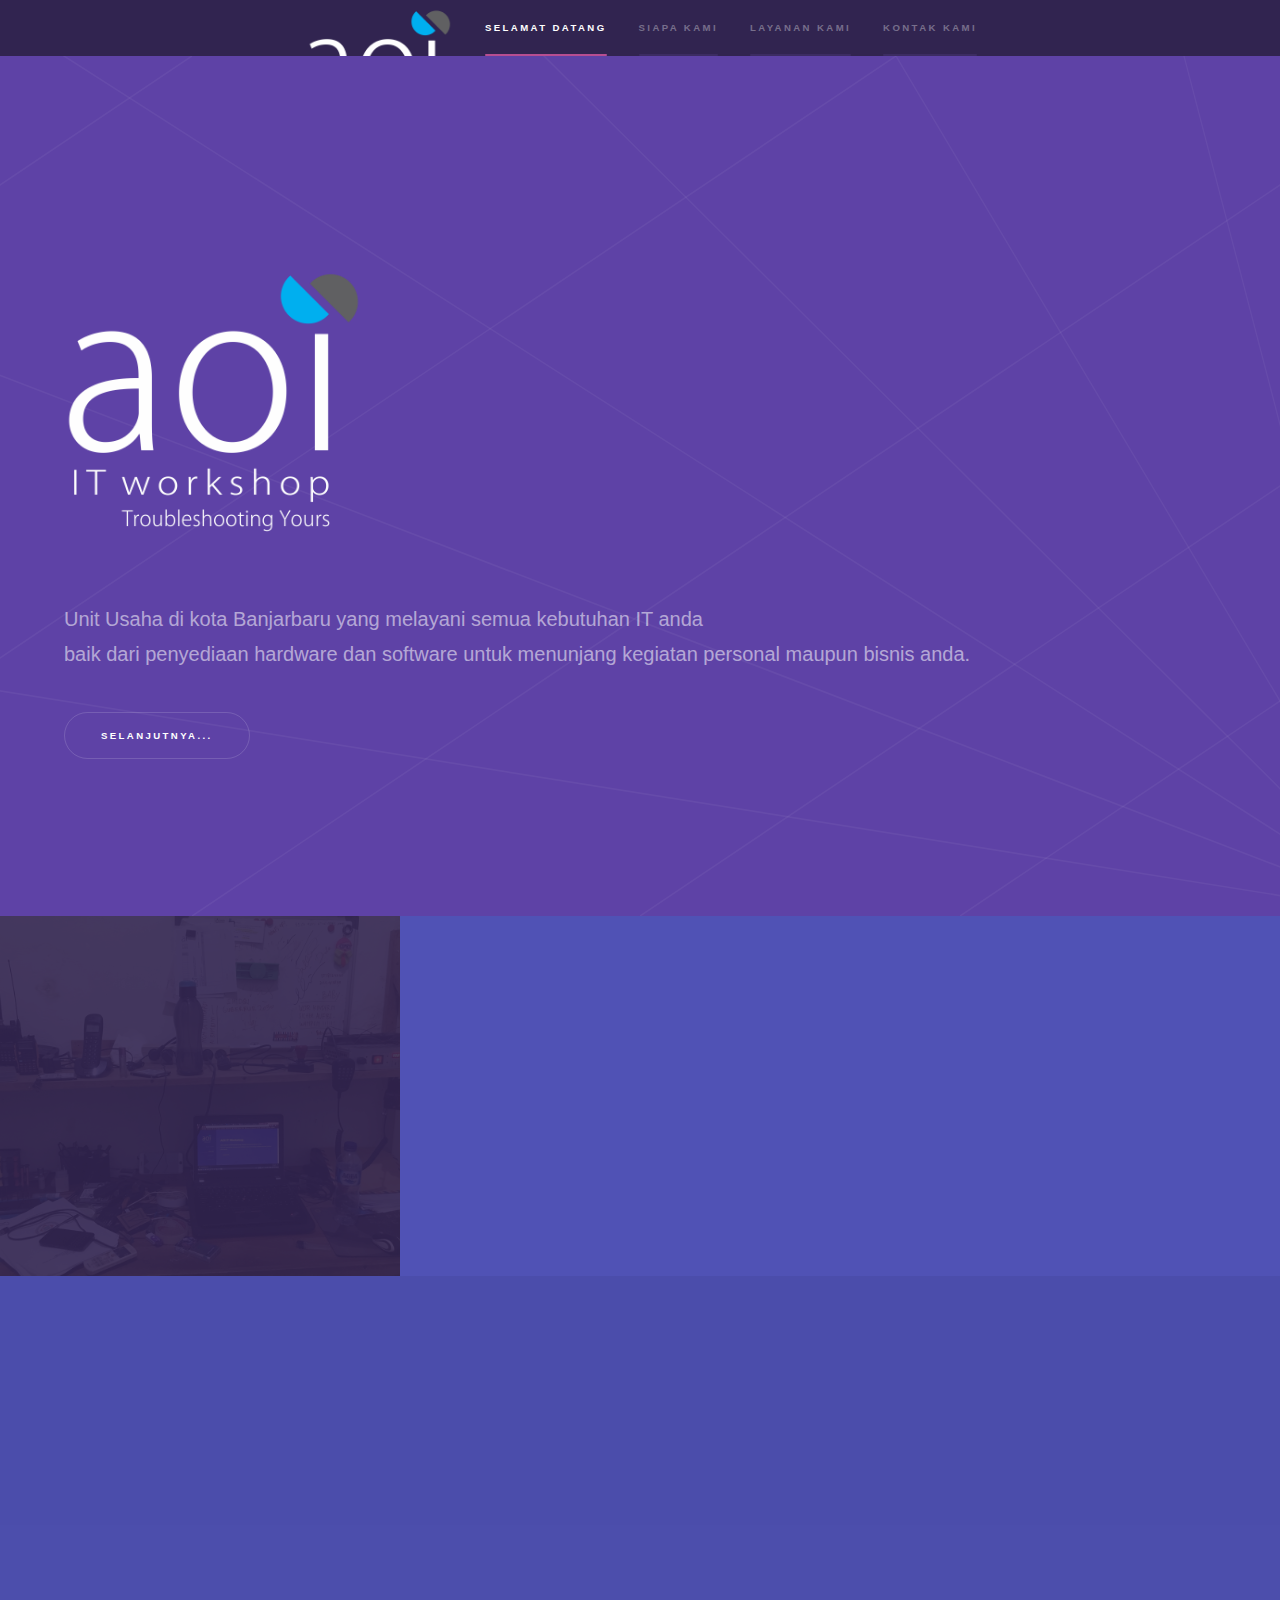
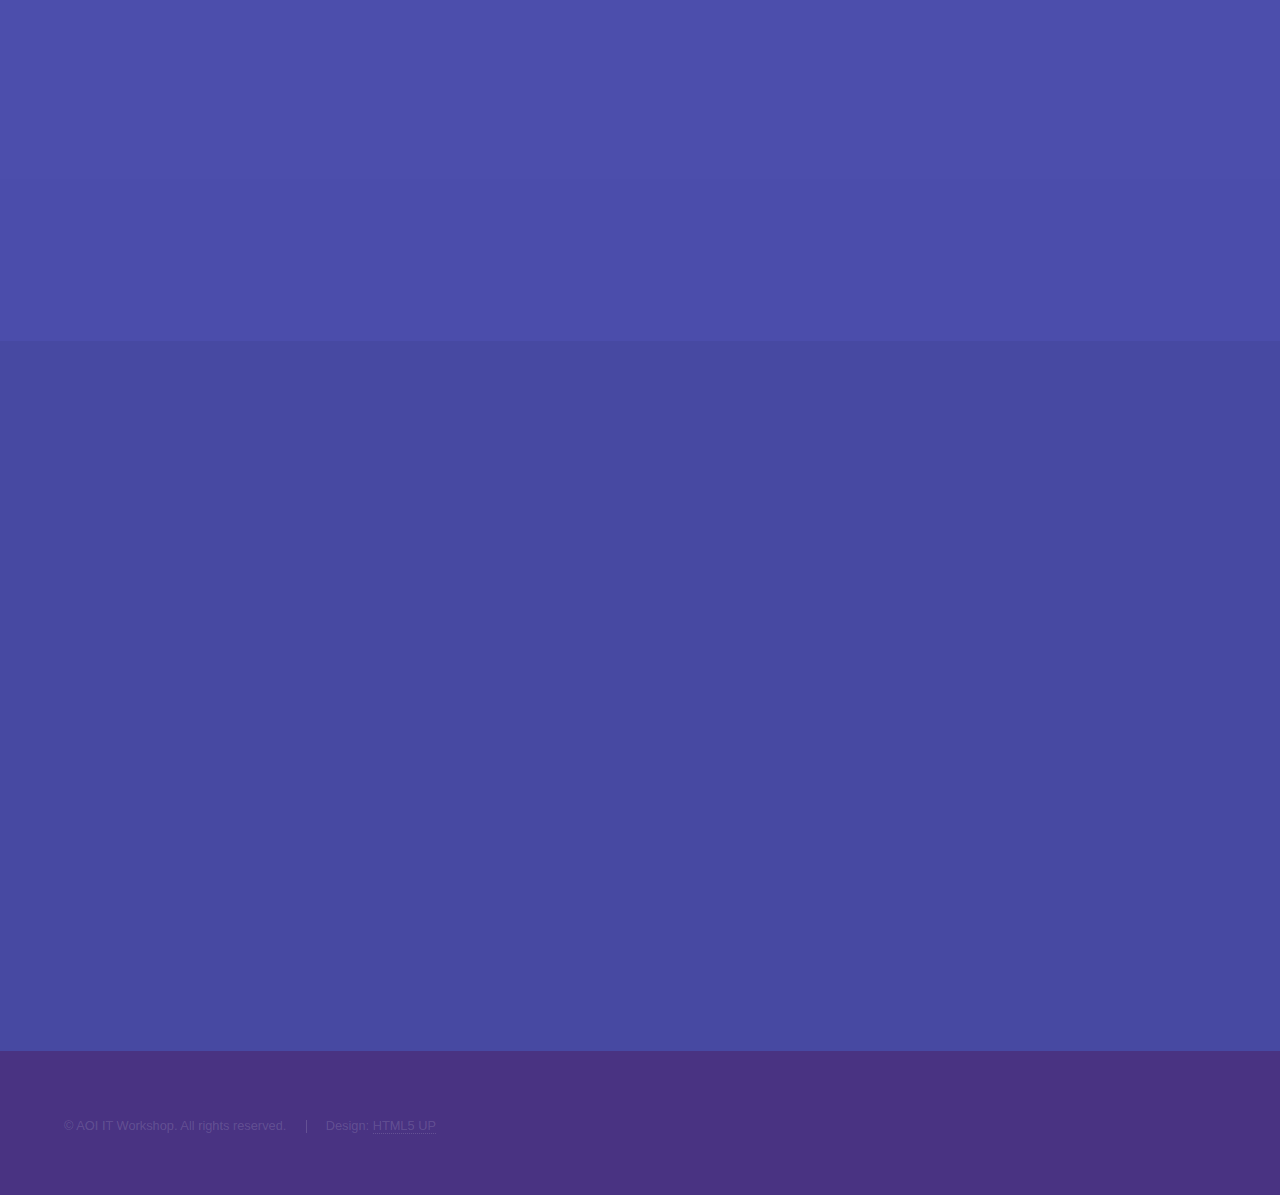
==== commit 964ac205: "Update index.html" ====
--- a/aoi/index.html
+++ b/aoi/index.html
@@ -139,7 +139,7 @@
 									<form method="post" action="#">
 										<div class="fields">
 											<div class="field half">
-												<label for="name">Name</label>
+												<label for="name">Nama</label>
 												<input type="text" name="name" id="name" />
 											</div>
 											<div class="field half">
@@ -147,39 +147,40 @@
 												<input type="text" name="email" id="email" />
 											</div>
 											<div class="field">
-												<label for="message">Message</label>
+												<label for="message">Pesan</label>
 												<textarea name="message" id="message" rows="5"></textarea>
 											</div>
 										</div>
 										<ul class="actions">
-											<li><a href="" class="button submit">Send Message</a></li>
+											<li><a href="" class="button submit">Kirim Pesan</a></li>
 										</ul>
 									</form>
 								</section>
 								<section>
 									<ul class="contact">
 										<li>
-											<h3>Address</h3>
+											<h3>Alamat</h3>
 											<span>Jl. Sukarelawan, No. 17<br />
-											Banjarbaru, 70714<br />
+											Banjarbaru, 70711<br />
 											Indonesia</span>
 										</li>
 										<li>
 											<h3>Email</h3>
 											<a href="mailto: akbar@aoiworkshop.com" target="_newtab" >akbar@aoiworkshop.com</a>
-										</li>
-										<li>
-											<h3>Phone</h3>
+											<a href="mailto: aoiitworkshop@gmail.com" target="_newtab" >aoiitworkshop@gmail.com</a>
+										</li>
+										<li>
+											<h3>Handphone / WA</h3>
 											<span>+62 812 5833 7232</span>
 										</li>
 										<li>
-											<h3>Social</h3>
+											<h3>Media Sosial</h3>
 											<ul class="icons">
 												<li><a href="https://twitter.com/AOIITWorkshop" target="_newtab" class="fa-twitter"><span class="label">Twitter</span></a></li>
 												<li><a href="https://www.facebook.com/aoiitworkshop/" target="_newtab" class="fa-facebook"><span class="label">Facebook</span></a></li>
 												<!--<li><a href="#" class="fa-github"><span class="label">GitHub</span></a></li>
 												<li><a href="#" class="fa-linkedin"><span class="label">LinkedIn</span></a></li>-->
-												<li><a href="https://www.instagram.com/aoiitworkshop/" target="_newtab" class="fa-instagram"><span class="label">Instagram</span></a></li>
+												<li><a href="https://www.instagram.com/aoiworkshop/" target="_newtab" class="fa-instagram"><span class="label">Instagram</span></a></li>
 												
 											</ul>
 										</li>
